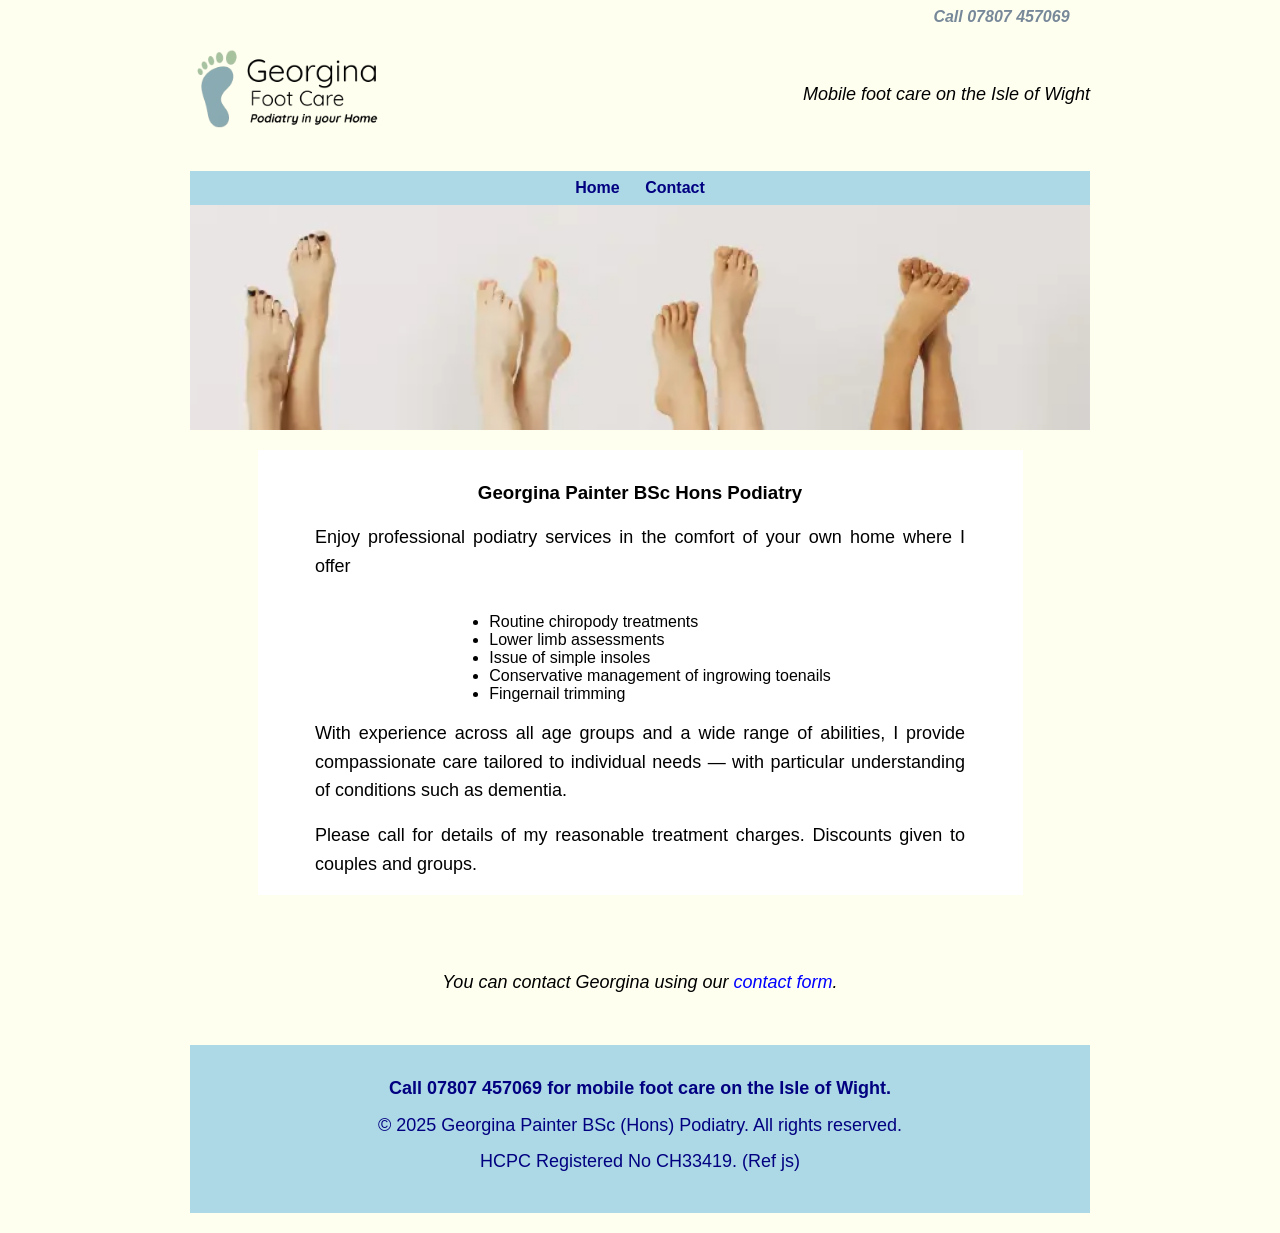
==== index.html @ 0c43548f "removed root /css/ to plain css" ====
<!DOCTYPE html>
<html lang="en" id="top">
<!--Framework Oakwood v4 2026-03-09-->

<head>
    <meta charset="UTF-8">
    <meta name="viewport" content="width=device-width, initial-scale=1.0">
    <meta name="description" content="Georgina Painter BSc (Hons) Podiatry. Contact us for a complete mobile chiropody and podiatry service in the comfort of your own home.">

    <link rel="stylesheet" href="css/_1-settings.css">
    <link rel="stylesheet" href="css/_2-base.css">
    <link rel="stylesheet" href="css/_3-components.css">
    <link rel="stylesheet" href="css/_4-utilities.css">
    <link rel="stylesheet" href="css/_5-custom.css">
    <title>Georgina Foot Care</title>
</head>

<body>

<section class="top-bar">
    <a class="call" href="tel:07807457069" aria-label="Call Georgina Foot Care on 07807 457069">Call 07807 457069
    </a>

</section>


<header>
    <div class="site-header"> 
        <div class="header-left">
            <img src="assets/images/logo.webp" alt="Georgina Foot Care logo" width="200" height="100">
        </div>

        <div class="header-right">
            <p><em>Mobile foot care on the Isle&nbsp;of&nbsp;Wight</em></p>
        </div>
    </div>


    <nav>
        <a href="#home" aria-current="page">Home</a>
        <a href="gfcare-contact.html">Contact</a>
    </nav>

    <section class="hero-container">
        <div class="hero-image">
            <img src="assets/images/hero.webp"
                 alt="Georgina Painter BSc Hons Podiatry"
                 loading="eager"
                 fetchpriority="high"
            >
        </div>
    </section>
</header>

<main>
    <section class="intro-container">
        <article class="intro-item">
            <h3>Georgina Painter BSc Hons Podiatry</h3>
            <p>Enjoy professional podiatry services in the comfort of your own home where I offer</p>
             <ul>
              <li>Routine chiropody treatments</li>
              <li>Lower limb assessments</li>
              <li>Issue of simple insoles</li>
              <li>Conservative management of ingrowing toenails</li>
              <li>Fingernail trimming</li>
            </ul>
            <p>With experience across all age groups and a wide range of abilities, I provide compassionate care tailored to individual needs — with particular understanding of conditions such as dementia.</p>
            <p>Please call for details of my reasonable treatment charges. Discounts given to couples and groups.</p>
    </section>

    <section class="cta-container">
        <article  class="cta-item">
            <p>You can contact Georgina using our <a href="gfcare-contact.html">contact form</a>.</p>
        </article>
    </section>

    </section>

</main>

    <!-- Back to top -->
    <a class="fab fab--bottom-right fab--pill" href="#top" aria-label="Back to top">↑</a>


    <!-- Footer (web component) -->
    <footer role="contentinfo">
       <site-footer></site-footer>
   </footer>

    <!-- Scripts -->
    <script src="js/main.js"></script>

</body>
</html>
---- css/_1-settings.css ----
/*  _1.settings.css
    Oakwood Framework v4.1.0
    Design tokens — colours, fonts, spacing scale. Only file that differs per client.
*/
:root {

    --site-max-width: 900px;

    /* Responsive spacing */
    --space-1: clamp(4px, 0.4vw, 6px); /* tiny */
    --space-2: clamp(8px, 0.6vw, 12px); /* icon */
    --space-3: clamp(12px, 1vw, 16px); /* paragraph */
    --space-4: clamp(16px, 1.6vw, 24px); /* card content item padding */
    --space-5: clamp(24px, 2.5vw, 40px);  /* block */
    --space-6: clamp(40px, 4vw, 64px); /* section */

    /* Semanmtic spacing */
    --spacing-xs:var(--space-1);
    --spacing-sm: var(--space-2);
    --spacing-md: var(--space-3);
    --spacing-lg: var(--space-4);
    --spacing-inline: var(--space-3);
    --spacing-content: var(--space-4);
    --spacing-block: var(--space-5);
    --spacing-section: var(--space-6);


    --border-radius: 6px;           /* Border radius */
    --border-color: #ccc;           /* Border colour for cards, blockquotes, tables */

    --fab-size: 64px;
    --fab-size-sm: 52px;
    --fab-size-lg: 72px;
    --fab-radius: 50%;              /* circular — default */
    --fab-size-wide: calc(var(--fab-size) * 2.5);

    --fab-bg: var(--bg-button);
    --fab-color: var(--text-button);
    --fab-bg-hover: var(--bg-button-hover);
    --fab-color-hover: var(--text-button-hover);

    --fab-shadow: var(--shadow-medium);
    --fab-offset: 24px;



    --font-base: Montserrat, sans-serif;
    --font-brand: Montserrat, sans-serif;

    --font-fluid-small:  clamp(0.875rem, 0.8vw + 0.75rem, 1rem);     /* captions, labels */
    --font-fluid-body:   clamp(1rem, 1vw + 0.75rem, 1.125rem);        /* paragraphs */
    --font-fluid-medium: clamp(1.125rem, 1.5vw + 0.9rem, 1.4rem);     /* intro, subheadings */
    --font-fluid-large:  clamp(1.6rem, 2vw + 1.2rem, 2.2rem);         /* CTA, page titles */

    --shadow-light: 0 0 10px rgba(0,0,0,0.1);
    --shadow-medium: 0 4px 12px rgba(0,0,0,0.15);

    --title-align: center;
    --heading-align: left;
    --th-td-text-align: left;

    --brand-primary: lightblue;   /* Design tokens */
    --brand-accent: blue;

    --text-dark: black;
    --text-medium: lightslategrey;
    --text-light: white;


    --bg-outer: ivory;
    --bg-inner: white;
    --bg-blockquote-table: honeydew;

    --bg-nav-footer: lightblue;
    --text-nav: navy;
    --text-nav-hover: navy;
    --text-footer: navy;

    --bg-button: lightblue;
    --bg-button-hover: dodgerblue;
    --text-button: blue;
    --text-button-hover: white;
    --button-radius: 25px;

    --link-color: blue;
    --link-hover-color: navy;

    --bg-card-normal: white;
    --bg-card-highlight: honeydew;


/* Fonts Remove any not required by site */

@font-face {
    font-display: swap;
    font-family: 'ManufacturingConsent';
    font-style: normal;
    font-weight: 400;
    src: url('/assets/fonts/ManufacturingConsent-Regular.ttf') format('truetype');
}

@font-face {
  font-family: 'Spectral';
  src: url('/assets/fonts/spectral-regular.woff2') format('woff2');
  font-weight: 400;
  font-style: normal;
  font-display: swap;
}
@font-face {
  font-family: 'Spectral';
  src: url('/assets/fonts/spectral-italic.woff2') format('woff2');
  font-weight: 400;
  font-style: italic;
  font-display: swap;
}
@font-face {
  font-family: 'Spectral';
  src: url('/assets/fonts/spectral-light.woff2') format('woff2');
  font-weight: 300;
  font-style: normal;
  font-display: swap;
}
@font-face {
  font-family: 'Spectral';
  src: url('/assets/fonts/spectral-lightitalic.woff2') format('woff2');
  font-weight: 300;
  font-style: italic;
  font-display: swap;
}
@font-face {
  font-family: 'Spectral';
  src: url('/assets/fonts/spectral-bold.woff2') format('woff2');
  font-weight: 700;
  font-style: normal;
  font-display: swap;
}
@font-face {
  font-family: 'Spectral';
  src: url('/assets/fonts/spectral-bolditalic.woff2') format('woff2');
  font-weight: 700;
  font-style: italic;
  font-display: swap;
}
---- css/_2-base.css ----
/*  _1.base.css
    Oakwood Framework v4.0.0
    CSS reset + bare element defaults. No classes. Copy-paste once, never touch.
*/


html, body {
    font-family: var(--font-base);
    margin: 0;
    padding: 0;
    /* overflow-x: hidden;  Prevents horizontal scrolling it masks bugs*/
    background: var(--bg-outer);
    color: var(--text-dark);
    scroll-behavior: smooth;
}

h1, h2 {
    text-align: var(--title-align);
}

h3, h4, h5, h6 {
    text-align: var(--heading-align);
    margin-top: var(--spacing-block);
}

/* Responsive typography */

h1 { font-size: 1.75em; } /* reduced .25em */
h2 { font-size: 1.25em; } /* reduced .25em */
h3 { font-size: 1.17em; } /* default */
h4 { font-size: 1em ;}  /* default */
h5 { font-size: 0.83em; } /* default */
h6 { font-size: 0.67em; } /* default */


p {
    font-size: var(--font-fluid-body);
    line-height: 1.6; /* multiplier of font size */
    margin: 0 auto  var(--spacing-sm); /* top lr bottom */
}

p.medium-text {
    font-size: var(--font-fluid-medium);
}

p.larger-text {
    font-size: var(--font-fluid-large);
}

a {
    color: var(--link-color);
    background-color: transparent;
    text-decoration: none;
    transition: all 0.2s ease;
}

a:hover,
a:focus {
    color: var(--link-hover-color);
    text-decoration: none;
    outline: none;
}

a:focus-visible {
    outline: 2px solid currentColor;
    outline-offset: 2px;
}

/* Spaced list */
/* Vertical list — extra space between items, no underlines on links */
ul.spaced-list {
     /* list-style: none;    remove bullets if you want */
     padding: var(--spacing-lg);
     margin: var(--spacing-lg);
}
ul.spaced-list li {
    font-size: var(--font-fluid-medium);
    margin: 0 0 var(--spacing-lg) 0;     /* bottom spacing between items */
}
ul.spaced-list a {
    text-decoration: none;  /* remove underline */
    font-size: var(--font-fluid-medium);
    /*color: inherit;         /* keep link colour same as surrounding text */
}

ul.spaced-list a:hover {
    color: var(--link-hover-color);
    font-weight:700;

}

/* End Spaced list */


button {
    font-family: inherit;
    background-color: var(--bg-button);
    color: var(--text-button);
    font-size: var(--font-fluid-body);
    padding: var(--spacing-sm) var(--spacing-md);
    cursor: pointer;
    border: none;
    border-radius: var(--button-radius);
    font-weight: 500;
    transition:
        background-color 0.15s ease,
        color 0.15s ease,
        font-weight 0.15s ease;
}

.button--small {
  font-size: var(--font-fluid-small);
  padding: var(--spacing-xs) var(--spacing-sm);
}

.button--large {
  font-size: var(--font-fluid-large);
  padding: var(--spacing-md) var(--spacing-lg);
}


button:hover {
    color: var(--text-button-hover);
    background-color: var(--bg-button-hover);
}
---- css/_3-components.css ----
/*  _3.components.css
    Oakwood Framework v4.1.0
    Reusable UI blocks. Uses tokens from Layer 1, never raw values.
*/


.top-bar {
    padding: var(--spacing-sm) 0 0;  /* Small top padding */
    display: flex;
    justify-content: space-between; /* Horizontal spacing */
    align-items: center;            /* Center items vertically */
    max-width: var(--site-max-width);
    margin: 0 auto;
}

.top-bar .call {
    text-decoration: none;
    font-size: var(--font-fluid-small);
    font-weight: bold;
    font-style: italic;
    color: var(--text-medium);
    margin-left: auto;
    margin-right: var(--spacing-content);
}

.top-bar .call:hover {
    color: var(--link-hover-color);
}

/* Header 1 2 or 3 items one row */

.site-header {
    display: grid;
    grid-template-columns: minmax(0, 1fr) auto minmax(0, 1fr); /* safer than plain 1fr */
    align-items: center;
    max-width: var(--site-max-width);
    width: 100%;
    margin: var(--spacing-content) auto;
    gap: var(--spacing-sm);
    padding: 0 var(--spacing-inline);
}

.site-title {
    font-family: var(--font-brand);
    font-weight: 400;
    font-size: var(--font-fluid-large);
    text-align: center; /* For use outside header */
}

.header-left {
    grid-column: 1;
}

.header-center {
    grid-column: 2;
    text-align: center;
}

.header-right {
    grid-column: 3;
    text-align: right;
}

/* Responsive images */
.header-left img,
.header-center img,
.header-right img {
    max-width: 100%;
    height: auto;
}

nav {
    display: flex;
    flex-wrap: wrap;               /* allow items to wrap to new lines */
    background-color: var(--bg-nav-footer);
    justify-content: center;
    padding: var(--spacing-sm) 0;
    max-width: var(--site-max-width);
    margin: 0 auto;
}

nav a {
    color: var(--text-nav);
    padding: 0 var(--spacing-md);
    text-decoration: none;
    font-weight: bold;
    white-space: nowrap;
}

nav a:hover {
    color: var(--text-nav-hover);
}


.hero-container {
    max-width: var(--site-max-width);
    display: block;
    margin: 0 auto;
}

.hero-image {
    position: relative;
    aspect-ratio: 4 / 1;
    width: 100%;
    display: block;
}

.hero-image img {
    position: absolute;
    top: 0;
    left: 0;
    width: 100%;
    height: 100%;
    display: block;
    object-fit: cover;
}

/* End hero */

/* Intro */

.intro-container {
    max-width: var(--site-max-width);
    margin: 0 auto;
    padding: var(--spacing-content) 0;
}

.intro-heading {
    width: 100%;
    font-style: italic;
    font-size: var(--font-fluid-large);
    text-align: center;
}

.intro-item {
    width: 85%;
    margin: 0 auto;
    display: flex;
    flex-direction: column;
    align-items: center;
    background-color: var(--bg-inner);

}

.intro-item p {
    max-width: 85%;
    margin-bottom: 1rem;
    text-align: justify;
    text-justify: inter-word;
    font-size: var(--font-fluid-body);
}

.intro-item > p:first-child {
    margin-top: var(--spacing-block);
}

.intro-item img {
    display: block;
    margin: 0 auto;
    max-width: 95%;
    padding-top: var(--spacing-sm);
    height: auto;
}

.intro-item blockquote {
    background: var(--bg-blockquote-table);
    padding-top: var(--spacing-sm);
}

/* End intro */

/* ==========================
   Oakwood 4.x Card System
   Uses --bg-card-normal and --bg-card-highlight
   ========================== */

.card-grid {
    --columns: 3;

    display: grid;
    grid-template-columns: repeat(var(--columns), 1fr);
    gap: var(--spacing-block);
    max-width: var(--site-max-width);
    width: 100%;
    margin: var(--spacing-section) auto ;
}

.card {
    background-color: var(--bg-card-normal);
    box-shadow: var(--shadow-light);
    border-radius: var(--border-radius);
    padding: var(--spacing-block);
    display: flex;
    flex-direction: column;
    justify-content: flex-start;
    align-items: stretch;
}

/* Card image spacing for text cards */
.card img {
    width: 100%;
    display: block;
    aspect-ratio: 4 / 3;
    object-fit: cover;
    margin-bottom: 1rem;
}

/* example html <article class="card card--highlight card--clickable"> */

.card--highlight {
    background-color: var(--bg-card-highlight);
}

.card--clickable {
    cursor: pointer;
    transition: transform 0.2s ease;
}

.card--clickable:hover {
    transform: translateY(-4px);
}

.card--bordered {
    border: 1px solid var(--border-color);
}

.card--image-only {
    padding: 0;
}

.card--image-only img {
    margin: 0;
    width: 100%;
    height: 100%;
    object-fit: cover;
    border-radius: var(--border-radius);
}

.card h3 {
    margin: 0 0 0.5rem 0;
}

.card p {
    margin-bottom: 1rem;
}

/* End Card container */

/* Content */

.content-container {
    max-width: var(--site-max-width);
    margin: 0 auto;
    display: flex;
    flex-direction: column;
    padding-inline: var(--spacing-inline);
    padding-block: var(--spacing-block);
    align-items: stretch;
}

.content-item {
    width: 100%;
    padding: var(--spacing-content);
    background-color: var(--bg-inner);
    box-shadow: var(--shadow-light);
    margin: var(--spacing-section) auto var(--spacing-block);
}

.content-item p {
    max-width: 65ch;
    margin-left: auto;
    margin-right: auto;
}

.content-item > p:first-child {
    margin-top: var(--spacing-block);
}

.content-item figure {
    margin: var(--spacing-section) 0 var(--spacing-block);
    box-shadow: none;
    background: none;
}

.content-item img {
    display: block;
    max-width: 100%;
    max-height: 90vh;
    width: auto;
    height: auto;
    margin: 0 auto 1.5rem;
    border-radius: var(--border-radius);
    box-shadow: var(--shadow-light);
    object-fit: contain;
}

.content-item figcaption {
    max-width: 700px;
    margin: 0 auto;
    font-size: var(--font-fluid-body);
    font-style: italic;
    text-align: center;
}

.content-item.narrow figure {
    max-width: 50%;
    margin: var(--spacing-section) auto var(--spacing-block);
}

.content-item.side-by-side {
    display: grid;
    grid-template-columns: repeat(2, 1fr);
    gap: var(--spacing-block);
    align-items: stretch;
    margin: var(--spacing-section) auto var(--spacing-block);
}

.content-item.side-by-side figure {
    display: grid;
    grid-template-rows: 1fr auto;
    height: 100%;
    margin: 1.5em 0 0;
}

.content-item.side-by-side img {
    display: block;
    width: 100%;
    height: auto;
    max-height: 80vh;
    object-fit: contain;
    margin: 0;
}

.content-item.side-by-side figcaption {
    margin-top: 0.75rem;
    margin-bottom: 1.75rem;
    text-align: center;
    align-self: end;
}

.content-item ul {
    max-width: 65ch;
    margin: 1rem auto;
    font-size: var(--font-fluid-body);
    line-height: 1.6;
}

.content-item li {
    margin-left: 1.2rem;
    margin-bottom: 0.6rem;
}

.content-item blockquote {
    width: 95%;
    max-width: 600px;
    background: var(--bg-blockquote-table);
    border-left: 4px solid var(--border-color);
    padding: 0.5em 1em;
    margin: 1em auto;
    font-size: var(--font-fluid-body);
    font-style: italic;
}

.content-item .table-wrapper {
    overflow-x: auto;
}

.content-item table {
    width: 95%;
    max-width: 600px;
    margin: 1em auto;
    border-left: 4px solid var(--border-color);
    background-color: var(--bg-blockquote-table);
    border-collapse: collapse;
    font-size: var(--font-fluid-body);
}

.content-item table th,
.content-item table td {
    border: 1px solid var(--text-dark);
    padding: 0.5em 1em;
    text-align: var(--th-td-text-align);
}

.content-item table th.small-head {
    font-size: 0.85rem;
    font-weight: bold;
}

/* End content */

/* Call to action */

.cta-container {
    max-width: var(--site-max-width);
    margin: 0 auto;
    padding: var(--spacing-content) 0;
}

.cta-item {
    width: 100%;
    margin: 0 auto;
    font-style: italic;
    font-size: var(--font-fluid-large);
    text-align: center;
    padding-top: var(--spacing-block);
}

/* End call to action */

/* Single contact column */

.container-contact {
    max-width: var(--site-max-width);
    margin: 0 auto;
    background-color: var(--bg-inner);
    box-shadow: var(--shadow-light);
}

.item-contact {
    max-width: 75%;
    margin: var(--spacing-content) auto;
    padding-block: var(--spacing-content);
    background-color: var(--bg-inner);
}

input[type="text"], input[type="email"], input[type="tel"], textarea {
    width: 95%;
    padding: var(--spacing-sm);
    margin: var(--spacing-sm) 0;
    border: 1px solid var(--border-color);
    background-color: var(--bg-blockquote-table);
}

label, textarea {
    display: block;
}

#email {
    max-width: 600px;
}

#phone {
    max-width: 200px;
}

#callback {
    max-width: 300px;
}

button[type="submit"] {
    padding: 0.6rem 2rem;
    margin-top: 2em;
}

label.required:after {
    content: " *";
    color: red;
}

.red-asterisk::before {
    content: "* ";
    color: red;
}

.cf-turnstile {
    overflow: hidden;
    display: block;
}

/* End Single contact column */

/* Floating button */

.fab {
    position: fixed;
    display: inline-flex;
    align-items: center;
    justify-content: center;
    width: var(--fab-size);
    height: var(--fab-size);
    font-size: calc(var(--fab-size) * 0.75);
    padding-bottom: 0.15em;  /* optical correction for ↑ character */
    line-height: 1;
    font-weight: 700;
    color: var(--fab-color);
    background-color: var(--fab-bg);
    border-radius: var(--fab-radius);
    text-decoration: none;
    box-shadow: var(--fab-shadow);
    cursor: pointer;
    z-index: 1000;
    opacity: 0;
    pointer-events: none;
    transition:
        transform 0.2s ease,
        opacity 0.2s ease,
        background-color 0.2s ease,
        color 0.2s ease,
        box-shadow 0.2s ease;
}


.fab--visible {
    opacity: 0.92;
    pointer-events: auto;
}


.fab:hover,
.fab:focus-visible {
    opacity: 1;
    transform: translateY(-4px);
    background-color: var(--fab-bg-hover);
    color: var(--fab-color-hover);
}

/* Focus accessibility */
.fab:focus-visible {
    outline: 3px solid var(--brand-accent);
    outline-offset: 4px;
}

/* Position utility */

.fab--bottom-right {
    bottom: var(--fab-offset);
    right: var(--fab-offset);
}

.fab--bottom-left {
    bottom: var(--fab-offset);
    left: var(--fab-offset);
}

/* Size variants */

.fab--sm {
    width: var(--fab-size-sm);
    height: var(--fab-size-sm);
    font-size: 1.8rem;
}

.fab--lg {
    width: var(--fab-size-lg);
    height: var(--fab-size-lg);
    font-size: 2.6rem;
}

/* Shape variants */

.fab--pill { border-radius: var(--button-radius); }
.fab--sqr    { border-radius: var(--border-radius); }
.fab--rect {
    border-radius: var(--border-radius);
    width: var(--fab-size-wide);
}

/* End of floating button */

/* Footer */

site-footer {
    display: flex;
    flex-direction: column;
    background-color: var(--bg-nav-footer);
    align-items: center;
    gap: var(--spacing-content);
    padding: var(--spacing-sm) 0;
    max-width: var(--site-max-width);
    margin: var(--spacing-content) auto;
}

site-footer .item-footer {
    width: 100%;
    color: var(--text-footer);
    text-align: center;
    padding: var(--spacing-content) 0;
}

/* End footer */


/* Media queries */

@media (max-width: 1024px) {
    .card-grid {
        grid-template-columns: repeat(min(var(--columns), 2), 1fr);
    }
}

@media (max-width: 768px) {

    .top-bar .call {
        font-size: clamp(0.9rem, 0.8vw + 0.8rem, 1rem);
    }

    .site-header {
        display: grid;
        grid-template-columns: 1fr;
        text-align: center;
        gap: 5px;
    }

    .header-left {
        grid-column: 1;
    }

    .header-center {
        grid-column: 1;
        margin-top: var(--spacing-sm);
    }

    .header-right {
        display: none;
    }

    .card-grid {
        grid-template-columns: 1fr;
    }

    .content-item.side-by-side {
        grid-template-columns: 1fr;
        justify-items: center;
    }

    .content-item.side-by-side figure {
        width: 100%;
        max-width: 500px;
    }

    .content-item.side-by-side figure:first-child {
        margin-top: var(--spacing-sm);
    }

    .content-item.side-by-side img {
        height: auto;
    }

    .intro-title {
      /* font-size: 0.7em; */
    }

    .intro-icon {
        display: block;
        padding: var(--spacing-content);
    }

    .cf-turnstile {
        width: 200px;
    }
}

/* End media queries */
---- css/_4-utilities.css ----
/*  _4.utilities.css
    Oakwood Framework v4.0.0
    Single-purpose helpers. Always win the cascade — important is fine here.
    eg: .mt-4 .hidden .text-center .sr-only
*/
---- css/_5-custom.css ----
/* gfcare 2-column header — no center item */
.site-header {
    grid-template-columns: auto 1fr;
}
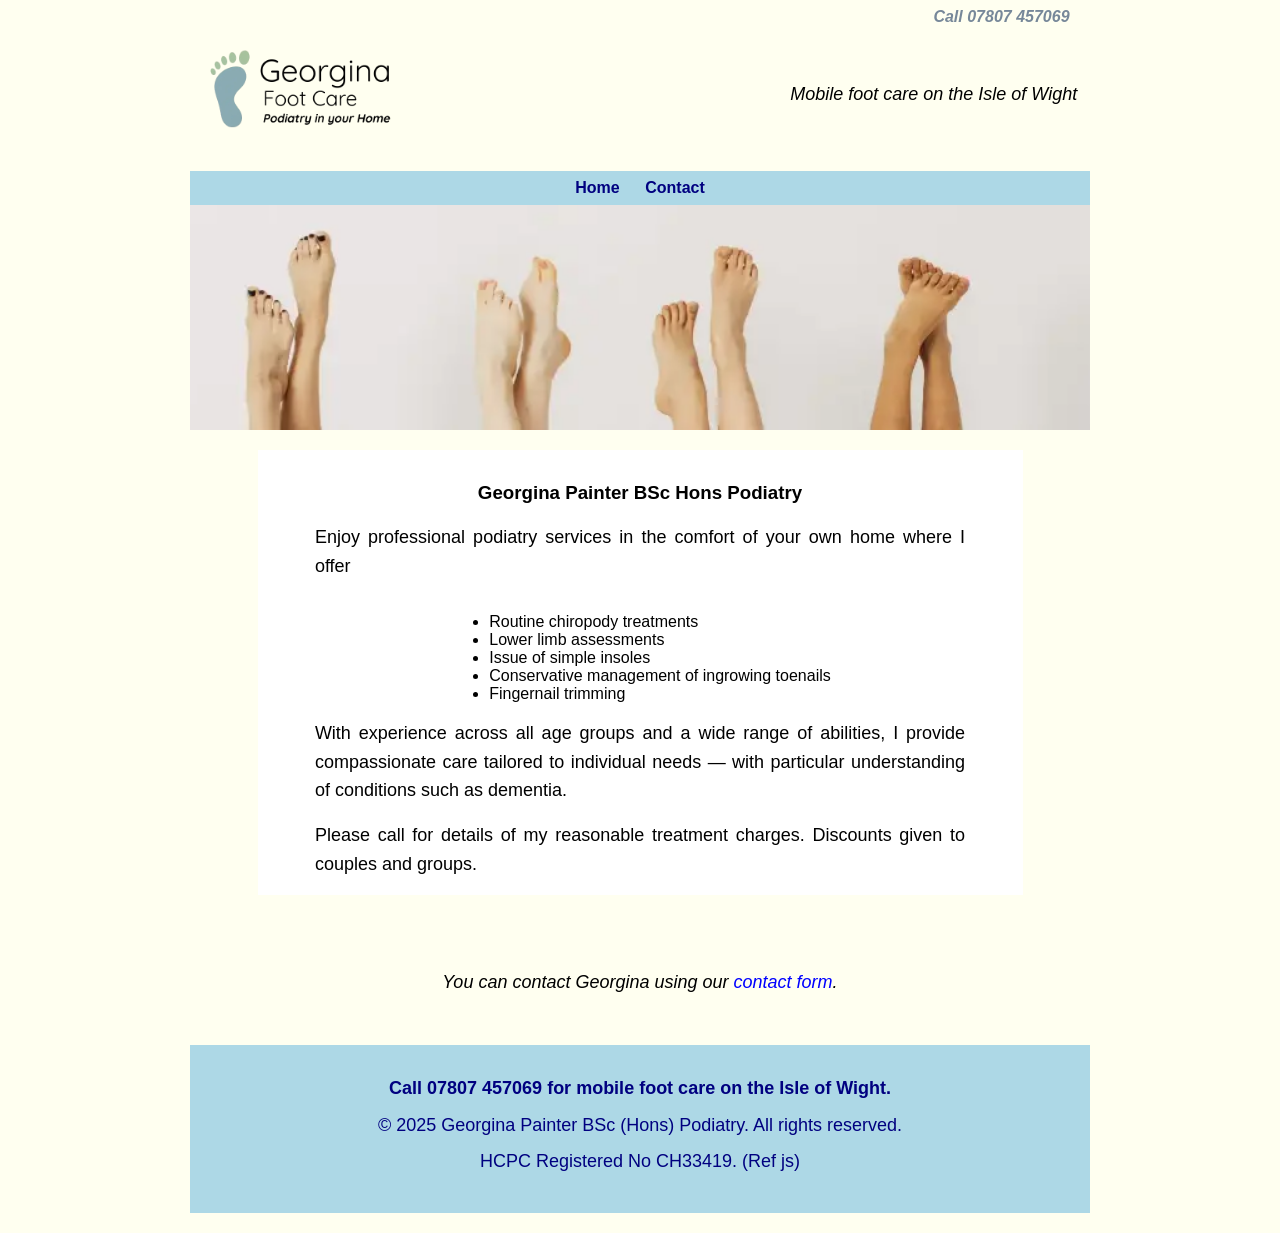
==== commit 56f2eaef: "update" ====
--- a/index.html
+++ b/index.html
@@ -1,94 +1,87 @@
 <!DOCTYPE html>
 <html lang="en" id="top">
 <!--Framework Oakwood v4 2026-03-09-->
-
 <head>
     <meta charset="UTF-8">
     <meta name="viewport" content="width=device-width, initial-scale=1.0">
     <meta name="description" content="Georgina Painter BSc (Hons) Podiatry. Contact us for a complete mobile chiropody and podiatry service in the comfort of your own home.">
-
-    <link rel="stylesheet" href="css/_1-settings.css">
-    <link rel="stylesheet" href="css/_2-base.css">
-    <link rel="stylesheet" href="css/_3-components.css">
-    <link rel="stylesheet" href="css/_4-utilities.css">
-    <link rel="stylesheet" href="css/_5-custom.css">
     <title>Georgina Foot Care</title>
+    <link rel="stylesheet" href="css/1-settings.css">
+    <link rel="stylesheet" href="css/2-base.css">
+    <link rel="stylesheet" href="css/3-components.css">
+    <link rel="stylesheet" href="css/4-utilities.css">
+    <link rel="stylesheet" href="css/5-custom.css">
 </head>
 
 <body>
 
-<section class="top-bar">
-    <a class="call" href="tel:07807457069" aria-label="Call Georgina Foot Care on 07807 457069">Call 07807 457069
-    </a>
+    <!-- Top bar -->
+    <div class="top-bar">
+        <a class="call" href="tel:07807457069" aria-label="Call Georgina Foot Care on 07807 457069">Call 07807 457069</a>
+    </div>
 
-</section>
-
-
-<header>
-    <div class="site-header"> 
+    <!-- Header -->
+    <header class="site-header">
         <div class="header-left">
             <img src="assets/images/logo.webp" alt="Georgina Foot Care logo" width="200" height="100">
         </div>
-
         <div class="header-right">
             <p><em>Mobile foot care on the Isle&nbsp;of&nbsp;Wight</em></p>
         </div>
-    </div>
+    </header>
 
-
+    <!-- Navigation -->
     <nav>
-        <a href="#home" aria-current="page">Home</a>
-        <a href="gfcare-contact.html">Contact</a>
+        <a href="index.html" aria-current="page">Home</a>
+        <a href="gfoot-contact.html">Contact</a>
     </nav>
 
-    <section class="hero-container">
+    <!-- Hero image -->
+    <div class="hero-container">
         <div class="hero-image">
             <img src="assets/images/hero.webp"
                  alt="Georgina Painter BSc Hons Podiatry"
                  loading="eager"
-                 fetchpriority="high"
-            >
+                 fetchpriority="high">
         </div>
-    </section>
-</header>
+    </div>
 
-<main>
-    <section class="intro-container">
-        <article class="intro-item">
-            <h3>Georgina Painter BSc Hons Podiatry</h3>
-            <p>Enjoy professional podiatry services in the comfort of your own home where I offer</p>
-             <ul>
-              <li>Routine chiropody treatments</li>
-              <li>Lower limb assessments</li>
-              <li>Issue of simple insoles</li>
-              <li>Conservative management of ingrowing toenails</li>
-              <li>Fingernail trimming</li>
-            </ul>
-            <p>With experience across all age groups and a wide range of abilities, I provide compassionate care tailored to individual needs — with particular understanding of conditions such as dementia.</p>
-            <p>Please call for details of my reasonable treatment charges. Discounts given to couples and groups.</p>
-    </section>
+    <main>
 
-    <section class="cta-container">
-        <article  class="cta-item">
-            <p>You can contact Georgina using our <a href="gfcare-contact.html">contact form</a>.</p>
-        </article>
-    </section>
+        <!-- Intro -->
+        <section class="intro-container">
+            <div class="intro-item">
+                <h3>Georgina Painter BSc Hons Podiatry</h3>
+                <p>Enjoy professional podiatry services in the comfort of your own home where I offer</p>
+                <ul>
+                    <li>Routine chiropody treatments</li>
+                    <li>Lower limb assessments</li>
+                    <li>Issue of simple insoles</li>
+                    <li>Conservative management of ingrowing toenails</li>
+                    <li>Fingernail trimming</li>
+                </ul>
+                <p>With experience across all age groups and a wide range of abilities, I provide compassionate care tailored to individual needs — with particular understanding of conditions such as dementia.</p>
+                <p>Please call for details of my reasonable treatment charges. Discounts given to couples and groups.</p>
+            </div>
+        </section>
 
-    </section>
+        <!-- Call to action -->
+        <section class="cta-container">
+            <div class="cta-item">
+                <p>You can contact Georgina using our <a href="gfoot-contact.html">contact form</a>.</p>
+            </div>
+        </section>
 
-</main>
+    </main>
 
-    <!-- Back to top -->
+    <!-- FAB back to top -->
     <a class="fab fab--bottom-right fab--pill" href="#top" aria-label="Back to top">↑</a>
 
-
     <!-- Footer (web component) -->
-    <footer role="contentinfo">
-       <site-footer></site-footer>
-   </footer>
+    <site-footer></site-footer>
 
     <!-- Scripts -->
-    <script src="js/main.js"></script>
+    <script src="js/gfoot-main.js"></script>
 
 </body>
 </html>
--- a/css/1-settings.css
+++ b/css/1-settings.css
@@ -0,0 +1,93 @@
+/*  1-settings.css
+    Oakwood Framework v4.1.0
+    Design tokens — colours, fonts, spacing scale. Only file that differs per client.
+*/
+:root {
+
+    --site-max-width: 900px;
+
+    /* Responsive spacing */
+    --space-1: clamp(4px, 0.4vw, 6px); /* tiny */
+    --space-2: clamp(8px, 0.6vw, 12px); /* icon */
+    --space-3: clamp(12px, 1vw, 16px); /* paragraph */
+    --space-4: clamp(16px, 1.6vw, 24px); /* card content item padding */
+    --space-5: clamp(24px, 2.5vw, 40px);  /* block */
+    --space-6: clamp(40px, 4vw, 64px); /* section */
+
+    /* Semanmtic spacing */
+    --spacing-xs:var(--space-1);
+    --spacing-sm: var(--space-2);
+    --spacing-md: var(--space-3);
+    --spacing-lg: var(--space-4);
+    --spacing-inline: var(--space-3);
+    --spacing-content: var(--space-4);
+    --spacing-block: var(--space-5);
+    --spacing-section: var(--space-6);
+
+
+    --border-radius: 6px;           /* Border radius */
+    --border-color: #ccc;           /* Border colour for cards, blockquotes, tables */
+
+    --fab-size: 64px;
+    --fab-size-sm: 52px;
+    --fab-size-lg: 72px;
+    --fab-radius: 50%;              /* circular — default */
+    --fab-size-wide: calc(var(--fab-size) * 2.5);
+
+    --fab-bg: var(--bg-button);
+    --fab-color: var(--text-button);
+    --fab-bg-hover: var(--bg-button-hover);
+    --fab-color-hover: var(--text-button-hover);
+
+    --fab-shadow: var(--shadow-medium);
+    --fab-offset: var(--spacing-block);
+
+
+
+    --font-base: Montserrat, sans-serif;
+    --font-brand: Montserrat, sans-serif;
+
+    --font-fluid-small:  clamp(0.875rem, 0.8vw + 0.75rem, 1rem);     /* captions, labels */
+    --font-fluid-body:   clamp(1rem, 1vw + 0.75rem, 1.125rem);        /* paragraphs */
+    --font-fluid-medium: clamp(1.125rem, 1.5vw + 0.9rem, 1.4rem);     /* intro, subheadings */
+    --font-fluid-large:  clamp(1.6rem, 2vw + 1.2rem, 2.2rem);         /* CTA, page titles */
+
+    --shadow-light: 0 0 10px rgba(0,0,0,0.1);
+    --shadow-medium: 0 4px 12px rgba(0,0,0,0.15);
+
+    --title-align: center;
+    --heading-align: left;
+    --th-td-text-align: left;
+
+    --brand-primary: lightblue;   /* Design tokens */
+    --brand-accent: blue;
+
+    --text-dark: black;
+    --text-medium: lightslategrey;
+    --text-light: white;
+
+
+    --bg-outer: ivory;
+    --bg-inner: white;
+    --bg-blockquote-table: honeydew;
+
+    --bg-nav-footer: lightblue;
+    --text-nav: navy;
+    --text-nav-hover: navy;
+    --text-footer: navy;
+
+    --bg-button: lightblue;
+    --bg-button-hover: dodgerblue;
+    --text-button: blue;
+    --text-button-hover: white;
+    --button-radius: 25px;
+
+    --link-color: blue;
+    --link-hover-color: navy;
+
+    --bg-card-normal: white;
+    --bg-card-highlight: honeydew;
+
+}
+
+/* Fonts Remove any not required by site */
--- a/css/2-base.css
+++ b/css/2-base.css
@@ -0,0 +1,130 @@
+/*  2-base.css
+    Oakwood Framework v4.0.0
+    CSS reset + bare element defaults. No classes. Copy-paste once, never touch.
+*/
+
+
+*, *::before, *::after {
+    box-sizing: border-box; /* Include padding inside elements */
+}
+
+html, body {
+    font-family: var(--font-base);
+    margin: 0;
+    padding: 0;
+    max-width: 100%;
+    overflow-x: hidden; /* Catch sneaky elements */
+    background: var(--bg-outer);
+    color: var(--text-dark);
+    scroll-behavior: smooth;
+}
+
+h1, h2 {
+    text-align: var(--title-align);
+}
+
+h3, h4, h5, h6 {
+    text-align: var(--heading-align);
+    margin-top: var(--spacing-block);
+}
+
+/* Responsive typography */
+
+h1 { font-size: 1.75em; } /* reduced .25em */
+h2 { font-size: 1.25em; } /* reduced .25em */
+h3 { font-size: 1.17em; } /* default */
+h4 { font-size: 1em ;}  /* default */
+h5 { font-size: 0.83em; } /* default */
+h6 { font-size: 0.67em; } /* default */
+
+
+p {
+    font-size: var(--font-fluid-body);
+    line-height: 1.6; /* multiplier of font size */
+    margin: 0 auto  var(--spacing-sm); /* top lr bottom */
+}
+
+p.medium-text {
+    font-size: var(--font-fluid-medium);
+}
+
+p.larger-text {
+    font-size: var(--font-fluid-large);
+}
+
+a {
+    color: var(--link-color);
+    background-color: transparent;
+    text-decoration: none;
+    transition: all 0.2s ease;
+}
+
+a:hover,
+a:focus {
+    color: var(--link-hover-color);
+    text-decoration: none;
+    outline: none;
+}
+
+a:focus-visible {
+    outline: 2px solid currentColor;
+    outline-offset: 2px;
+}
+
+/* Spaced list */
+/* Vertical list — extra space between items, no underlines on links */
+ul.spaced-list {
+     /* list-style: none;    remove bullets if you want */
+     padding: var(--spacing-lg);
+     margin: var(--spacing-lg);
+}
+ul.spaced-list li {
+    font-size: var(--font-fluid-medium);
+    margin: 0 0 var(--spacing-lg) 0;     /* bottom spacing between items */
+}
+ul.spaced-list a {
+    text-decoration: none;  /* remove underline */
+    font-size: var(--font-fluid-medium);
+    /*color: inherit;         /* keep link colour same as surrounding text */
+}
+
+ul.spaced-list a:hover {
+    color: var(--link-hover-color);
+    font-weight:700;
+
+}
+
+/* End Spaced list */
+
+
+button {
+    font-family: inherit;
+    background-color: var(--bg-button);
+    color: var(--text-button);
+    font-size: var(--font-fluid-body);
+    padding: var(--spacing-sm) var(--spacing-md);
+    cursor: pointer;
+    border: none;
+    border-radius: var(--button-radius);
+    font-weight: 500;
+    transition:
+        background-color 0.15s ease,
+        color 0.15s ease,
+        font-weight 0.15s ease;
+}
+
+.button--small {
+  font-size: var(--font-fluid-small);
+  padding: var(--spacing-xs) var(--spacing-sm);
+}
+
+.button--large {
+  font-size: var(--font-fluid-large);
+  padding: var(--spacing-md) var(--spacing-lg);
+}
+
+
+button:hover {
+    color: var(--text-button-hover);
+    background-color: var(--bg-button-hover);
+}
--- a/css/3-components.css
+++ b/css/3-components.css
@@ -0,0 +1,654 @@
+/*  3-components.css
+    Oakwood Framework v4.1.0
+    Reusable UI blocks. Uses tokens from Layer 1, never raw values.
+*/
+
+
+.top-bar {
+    padding: var(--spacing-sm) 0 0;  /* Small top padding */
+    display: flex;
+    justify-content: space-between; /* Horizontal spacing */
+    align-items: center;            /* Center items vertically */
+    max-width: var(--site-max-width);
+    margin: 0 auto;
+}
+
+.top-bar .call {
+    text-decoration: none;
+    font-size: var(--font-fluid-small);
+    font-weight: bold;
+    font-style: italic;
+    color: var(--text-medium);
+    margin-left: auto;
+    margin-right: var(--spacing-content);
+}
+
+.top-bar .call:hover {
+    color: var(--link-hover-color);
+}
+
+/* Header 1 2 or 3 items one row */
+
+.site-header {
+    display: grid;
+    grid-template-columns: minmax(0, 1fr) auto minmax(0, 1fr); /* safer than plain 1fr */
+    align-items: center;
+    max-width: var(--site-max-width);
+    width: 100%;
+    margin: var(--spacing-content) auto;
+    gap: var(--spacing-sm);
+    padding: 0 var(--spacing-inline);
+}
+
+.site-title {
+    font-family: var(--font-brand);
+    font-weight: 400;
+    font-size: var(--font-fluid-large);
+    text-align: center; /* For use outside header */
+}
+
+.header-left {
+    grid-column: 1;
+}
+
+.header-center {
+    grid-column: 2;
+    text-align: center;
+}
+
+.header-right {
+    grid-column: 3;
+    text-align: right;
+}
+
+/* Responsive images */
+.header-left img,
+.header-center img,
+.header-right img {
+    max-width: 100%;
+    height: auto;
+}
+
+nav {
+    display: flex;
+    flex-wrap: wrap;               /* allow items to wrap to new lines */
+    background-color: var(--bg-nav-footer);
+    justify-content: center;
+    padding: var(--spacing-sm) 0;
+    max-width: var(--site-max-width);
+    margin: 0 auto;
+}
+
+nav a {
+    color: var(--text-nav);
+    padding: 0 var(--spacing-md);
+    text-decoration: none;
+    font-weight: bold;
+    white-space: nowrap;
+}
+
+nav a:hover {
+    color: var(--text-nav-hover);
+}
+
+
+.hero-container {
+    max-width: var(--site-max-width);
+    display: block;
+    margin: 0 auto;
+}
+
+.hero-image {
+    position: relative;
+    aspect-ratio: 4 / 1;
+    width: 100%;
+    display: block;
+}
+
+.hero-image img {
+    position: absolute;
+    top: 0;
+    left: 0;
+    width: 100%;
+    height: 100%;
+    display: block;
+    object-fit: cover;
+}
+
+/* End hero */
+
+/* Intro */
+
+.intro-container {
+    max-width: var(--site-max-width);
+    margin: 0 auto;
+    padding: var(--spacing-content) 0;
+}
+
+.intro-heading {
+    width: 100%;
+    font-style: italic;
+    font-size: var(--font-fluid-large);
+    text-align: center;
+}
+
+.intro-item {
+    width: 85%;
+    margin: 0 auto;
+    display: flex;
+    flex-direction: column;
+    align-items: center;
+    background-color: var(--bg-inner);
+
+}
+
+.intro-item p {
+    max-width: 85%;
+    margin-bottom: 1rem;
+    text-align: justify;
+    text-justify: inter-word;
+    font-size: var(--font-fluid-body);
+}
+
+.intro-item > p:first-child {
+    margin-top: var(--spacing-block);
+}
+
+.intro-item img {
+    display: block;
+    margin: 0 auto;
+    max-width: 95%;
+    padding-top: var(--spacing-sm);
+    height: auto;
+}
+
+.intro-item blockquote {
+    background: var(--bg-blockquote-table);
+    padding-top: var(--spacing-sm);
+}
+
+/* End intro */
+
+/* ==========================
+   Oakwood 4.x Card System
+   Uses --bg-card-normal and --bg-card-highlight
+   ========================== */
+
+.card-grid {
+    --columns: 3;
+
+    display: grid;
+    grid-template-columns: repeat(var(--columns), 1fr);
+    gap: var(--spacing-block);
+    max-width: var(--site-max-width);
+    width: 100%;
+    margin: var(--spacing-section) auto ;
+}
+
+.card {
+    background-color: var(--bg-card-normal);
+    box-shadow: var(--shadow-light);
+    border-radius: var(--border-radius);
+    padding: var(--spacing-block);
+    display: flex;
+    flex-direction: column;
+    justify-content: flex-start;
+    align-items: stretch;
+}
+
+/* Card image spacing for text cards */
+.card img {
+    width: 100%;
+    display: block;
+    aspect-ratio: 4 / 3;
+    object-fit: cover;
+    margin-bottom: 1rem;
+}
+
+/* example html <article class="card card--highlight card--clickable"> */
+
+.card--highlight {
+    background-color: var(--bg-card-highlight);
+}
+
+.card--clickable {
+    cursor: pointer;
+    transition: transform 0.2s ease;
+}
+
+.card--clickable:hover {
+    transform: translateY(-4px);
+}
+
+.card--bordered {
+    border: 1px solid var(--border-color);
+}
+
+.card--image-only {
+    padding: 0;
+}
+
+.card--image-only img {
+    margin: 0;
+    width: 100%;
+    height: 100%;
+    object-fit: cover;
+    border-radius: var(--border-radius);
+}
+
+.card h3 {
+    margin: 0 0 0.5rem 0;
+}
+
+.card p {
+    margin-bottom: 1rem;
+}
+
+/* End Card container */
+
+/* Content */
+
+.content-container {
+    max-width: var(--site-max-width);
+    margin: 0 auto;
+    display: flex;
+    flex-direction: column;
+    padding-inline: var(--spacing-inline);
+    padding-block: var(--spacing-block);
+    align-items: stretch;
+}
+
+.content-item {
+    width: 100%;
+    padding: var(--spacing-content);
+    background-color: var(--bg-inner);
+    box-shadow: var(--shadow-light);
+    margin: var(--spacing-section) auto var(--spacing-block);
+}
+
+.content-item p {
+    max-width: 65ch;
+    margin-left: auto;
+    margin-right: auto;
+}
+
+.content-item > p:first-child {
+    margin-top: var(--spacing-block);
+}
+
+.content-item figure {
+    margin: var(--spacing-section) 0 var(--spacing-block);
+    box-shadow: none;
+    background: none;
+}
+
+.content-item img {
+    display: block;
+    max-width: 100%;
+    max-height: 90vh;
+    width: auto;
+    height: auto;
+    margin: 0 auto 1.5rem;
+    border-radius: var(--border-radius);
+    box-shadow: var(--shadow-light);
+    object-fit: contain;
+}
+
+.content-item figcaption {
+    max-width: 700px;
+    margin: 0 auto;
+    font-size: var(--font-fluid-body);
+    font-style: italic;
+    text-align: center;
+}
+
+.content-item.narrow figure {
+    max-width: 50%;
+    margin: var(--spacing-section) auto var(--spacing-block);
+}
+
+.content-item.side-by-side {
+    display: grid;
+    grid-template-columns: repeat(2, 1fr);
+    gap: var(--spacing-block);
+    align-items: stretch;
+    margin: var(--spacing-section) auto var(--spacing-block);
+}
+
+.content-item.side-by-side figure {
+    display: grid;
+    grid-template-rows: 1fr auto;
+    height: 100%;
+    margin: 1.5em 0 0;
+}
+
+.content-item.side-by-side img {
+    display: block;
+    width: 100%;
+    height: auto;
+    max-height: 80vh;
+    object-fit: contain;
+    margin: 0;
+}
+
+.content-item.side-by-side figcaption {
+    margin-top: 0.75rem;
+    margin-bottom: 1.75rem;
+    text-align: center;
+    align-self: end;
+}
+
+.content-item ul {
+    max-width: 65ch;
+    margin: 1rem auto;
+    font-size: var(--font-fluid-body);
+    line-height: 1.6;
+}
+
+.content-item li {
+    margin-left: 1.2rem;
+    margin-bottom: 0.6rem;
+}
+
+.content-item blockquote {
+    width: 95%;
+    max-width: 600px;
+    background: var(--bg-blockquote-table);
+    border-left: 4px solid var(--border-color);
+    padding: 0.5em 1em;
+    margin: 1em auto;
+    font-size: var(--font-fluid-body);
+    font-style: italic;
+}
+
+.content-item .table-wrapper {
+    overflow-x: auto;
+}
+
+.content-item table {
+    width: 95%;
+    max-width: 600px;
+    margin: 1em auto;
+    border-left: 4px solid var(--border-color);
+    background-color: var(--bg-blockquote-table);
+    border-collapse: collapse;
+    font-size: var(--font-fluid-body);
+}
+
+.content-item table th,
+.content-item table td {
+    border: 1px solid var(--text-dark);
+    padding: 0.5em 1em;
+    text-align: var(--th-td-text-align);
+}
+
+.content-item table th.small-head {
+    font-size: 0.85rem;
+    font-weight: bold;
+}
+
+/* End content */
+
+/* Call to action */
+
+.cta-container {
+    max-width: var(--site-max-width);
+    margin: 0 auto;
+    padding: var(--spacing-content) 0;
+}
+
+.cta-item {
+    width: 100%;
+    margin: 0 auto;
+    font-style: italic;
+    font-size: var(--font-fluid-large);
+    text-align: center;
+    padding-top: var(--spacing-block);
+}
+
+/* End call to action */
+
+/* Single contact column */
+
+.container-contact {
+    max-width: var(--site-max-width);
+    margin: 0 auto;
+    background-color: var(--bg-inner);
+    box-shadow: var(--shadow-light);
+}
+
+.item-contact {
+    max-width: 75%;
+    margin: var(--spacing-content) auto;
+    padding-block: var(--spacing-content);
+    background-color: var(--bg-inner);
+}
+
+input[type="text"], input[type="email"], input[type="tel"], textarea {
+    width: 95%;
+    padding: var(--spacing-sm);
+    margin: var(--spacing-sm) 0;
+    border: 1px solid var(--border-color);
+    background-color: var(--bg-blockquote-table);
+}
+
+label, textarea {
+    display: block;
+}
+
+#email {
+    max-width: 600px;
+}
+
+#phone {
+    max-width: 200px;
+}
+
+#callback {
+    max-width: 300px;
+}
+
+button[type="submit"] {
+    padding: 0.6rem 2rem;
+    margin-top: 2em;
+}
+
+label.required:after {
+    content: " *";
+    color: red;
+}
+
+.red-asterisk::before {
+    content: "* ";
+    color: red;
+}
+
+.cf-turnstile {
+    overflow: hidden;
+    display: block;
+}
+
+/* End Single contact column */
+
+/* Floating button */
+
+.fab {
+    position: fixed;
+    display: inline-flex;
+    align-items: center;
+    justify-content: center;
+    width: var(--fab-size);
+    height: var(--fab-size);
+    font-size: calc(var(--fab-size) * 0.75);
+    padding-bottom: 0.15em;  /* optical correction for ↑ character */
+    line-height: 1;
+    font-weight: 700;
+    color: var(--fab-color);
+    background-color: var(--fab-bg);
+    border-radius: var(--fab-radius);
+    text-decoration: none;
+    box-shadow: var(--fab-shadow);
+    cursor: pointer;
+    z-index: 1000;
+    opacity: 0;
+    pointer-events: none;
+    transition:
+        transform 0.2s ease,
+        opacity 0.2s ease,
+        background-color 0.2s ease,
+        color 0.2s ease,
+        box-shadow 0.2s ease;
+}
+
+
+.fab--visible {
+    opacity: 0.92;
+    pointer-events: auto;
+}
+
+
+.fab:hover,
+.fab:focus-visible {
+    opacity: 1;
+    transform: translateY(-4px);
+    background-color: var(--fab-bg-hover);
+    color: var(--fab-color-hover);
+}
+
+/* Focus accessibility */
+.fab:focus-visible {
+    outline: 3px solid var(--brand-accent);
+    outline-offset: 4px;
+}
+
+/* Position utility */
+
+.fab--bottom-right {
+    bottom: var(--fab-offset);
+    right: var(--fab-offset);
+}
+
+.fab--bottom-left {
+    bottom: var(--fab-offset);
+    left: var(--fab-offset);
+}
+
+/* Size variants */
+
+.fab--sm {
+    width: var(--fab-size-sm);
+    height: var(--fab-size-sm);
+    font-size: calc(var(--fab-size-sm) * 0.75);
+}
+
+.fab--lg {
+    width: var(--fab-size-lg);
+    height: var(--fab-size-lg);
+    font-size: calc(var(--fab-size-lg) * 0.75);
+}
+
+/* Shape variants */
+
+.fab--pill { border-radius: var(--button-radius); }
+.fab--sqr    { border-radius: var(--border-radius); }
+.fab--rect {
+    border-radius: var(--border-radius);
+    width: var(--fab-size-wide);
+}
+
+/* End of floating button */
+
+/* Footer */
+
+site-footer {
+    display: flex;
+    flex-direction: column;
+    background-color: var(--bg-nav-footer);
+    align-items: center;
+    gap: var(--spacing-content);
+    padding: var(--spacing-sm) 0;
+    max-width: var(--site-max-width);
+    margin: var(--spacing-content) auto;
+}
+
+site-footer .item-footer {
+    width: 100%;
+    color: var(--text-footer);
+    text-align: center;
+    padding: var(--spacing-content) 0;
+}
+
+/* End footer */
+
+
+/* Media queries */
+
+@media (max-width: 1024px) {
+    .card-grid {
+        grid-template-columns: repeat(min(var(--columns), 2), 1fr);
+    }
+}
+
+@media (max-width: 768px) {
+
+    .top-bar .call {
+        font-size: clamp(0.9rem, 0.8vw + 0.8rem, 1rem);
+    }
+
+    .site-header {
+        display: grid;
+        grid-template-columns: 1fr;
+        text-align: center;
+        gap: 5px;
+    }
+
+    .header-left {
+        grid-column: 1;
+    }
+
+    .header-center {
+        grid-column: 1;
+        margin-top: var(--spacing-sm);
+    }
+
+    .header-right {
+        display: none;
+    }
+
+    .card-grid {
+        grid-template-columns: 1fr;
+    }
+
+    .content-item.side-by-side {
+        grid-template-columns: 1fr;
+        justify-items: center;
+    }
+
+    .content-item.side-by-side figure {
+        width: 100%;
+        max-width: 500px;
+    }
+
+    .content-item.side-by-side figure:first-child {
+        margin-top: var(--spacing-sm);
+    }
+
+    .content-item.side-by-side img {
+        height: auto;
+    }
+
+    .intro-title {
+      /* font-size: 0.7em; */
+    }
+
+    .intro-icon {
+        display: block;
+        padding: var(--spacing-content);
+    }
+
+    .cf-turnstile {
+        width: 200px;
+    }
+}
+
+/* End media queries */
--- a/css/4-utilities.css
+++ b/css/4-utilities.css
@@ -0,0 +1,10 @@
+/*  4-utilities.css
+    Oakwood Framework v4.0.0
+    Single-purpose helpers. Always win the cascade — important is fine here.
+    eg: .mt-4 .hidden .text-center .sr-only
+*/
+
+
+
+
+
--- a/css/5-custom.css
+++ b/css/5-custom.css
@@ -0,0 +1,12 @@
+/*  5-custom.css
+    Oakwood Framework v4.0.0
+    Single-purpose helpers. Always win the cascade — important is fine here.
+    eg: .mt-4 .hidden .text-center .sr-only
+*/
+
+
+
+/* gfoot 2-column header — no center item */
+.site-header {
+    grid-template-columns: auto 1fr;
+}
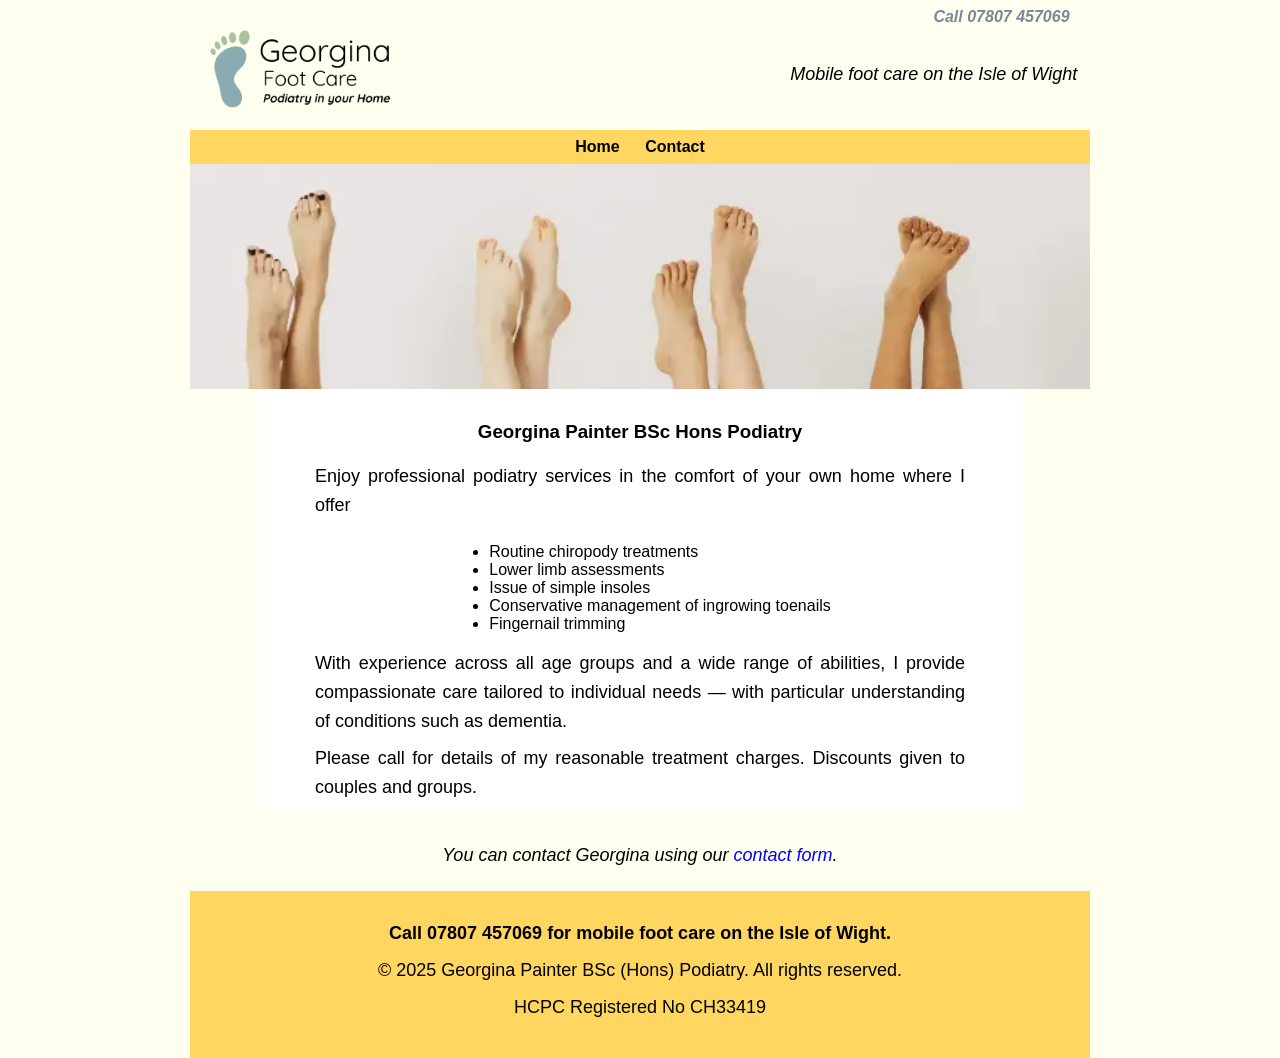
==== commit b7b5d9dc: "gfoot V4.0 Framework changes" ====
--- a/index.html
+++ b/index.html
@@ -49,7 +49,7 @@
     <main>
 
         <!-- Intro -->
-        <section class="intro-container">
+        <div class="intro-container">
             <div class="intro-item">
                 <h3>Georgina Painter BSc Hons Podiatry</h3>
                 <p>Enjoy professional podiatry services in the comfort of your own home where I offer</p>
@@ -63,14 +63,14 @@
                 <p>With experience across all age groups and a wide range of abilities, I provide compassionate care tailored to individual needs — with particular understanding of conditions such as dementia.</p>
                 <p>Please call for details of my reasonable treatment charges. Discounts given to couples and groups.</p>
             </div>
-        </section>
+        </div>
 
         <!-- Call to action -->
-        <section class="cta-container">
+        <div class="cta-container">
             <div class="cta-item">
                 <p>You can contact Georgina using our <a href="gfoot-contact.html">contact form</a>.</p>
             </div>
-        </section>
+        </div>
 
     </main>
 
@@ -78,8 +78,9 @@
     <a class="fab fab--bottom-right fab--pill" href="#top" aria-label="Back to top">↑</a>
 
     <!-- Footer (web component) -->
-    <site-footer></site-footer>
-
+    <div class="u-mt-lg">
+        <site-footer></site-footer>
+    </div>
     <!-- Scripts -->
     <script src="js/gfoot-main.js"></script>
 
--- a/css/1-settings.css
+++ b/css/1-settings.css
@@ -27,6 +27,11 @@
 
     --border-radius: 6px;           /* Border radius */
     --border-color: #ccc;           /* Border colour for cards, blockquotes, tables */
+
+    /* Form field sizes */
+    --form-width-sm: 200px;
+    --form-width-md: 300px;
+    --form-width-lg: 600px;
 
     --fab-size: 64px;
     --fab-size-sm: 52px;
@@ -59,8 +64,8 @@
     --heading-align: left;
     --th-td-text-align: left;
 
-    --brand-primary: lightblue;   /* Design tokens */
-    --brand-accent: blue;
+    --brand-primary: #FFD760;   /* Design tokens */
+    --brand-accent: black;
 
     --text-dark: black;
     --text-medium: lightslategrey;
@@ -71,22 +76,22 @@
     --bg-inner: white;
     --bg-blockquote-table: honeydew;
 
-    --bg-nav-footer: lightblue;
-    --text-nav: navy;
-    --text-nav-hover: navy;
-    --text-footer: navy;
+    --bg-nav-footer: #FFD760;
+    --text-nav: black;
+    --text-nav-hover: grey;
+    --text-footer: black;
 
-    --bg-button: lightblue;
-    --bg-button-hover: dodgerblue;
-    --text-button: blue;
-    --text-button-hover: white;
+    --bg-button: #FFD760;
+    --bg-button-hover: #FFD760;
+    --text-button: black;
+    --text-button-hover: grey;
     --button-radius: 25px;
 
     --link-color: blue;
     --link-hover-color: navy;
 
-    --bg-card-normal: white;
-    --bg-card-highlight: honeydew;
+    --bg-card-normal: #d8f2ee;
+    --bg-card-highlight: #cde8e4;
 
 }
 
--- a/css/2-base.css
+++ b/css/2-base.css
@@ -99,32 +99,6 @@
 
 button {
     font-family: inherit;
-    background-color: var(--bg-button);
-    color: var(--text-button);
-    font-size: var(--font-fluid-body);
-    padding: var(--spacing-sm) var(--spacing-md);
-    cursor: pointer;
     border: none;
-    border-radius: var(--button-radius);
-    font-weight: 500;
-    transition:
-        background-color 0.15s ease,
-        color 0.15s ease,
-        font-weight 0.15s ease;
+    background: none;
 }
-
-.button--small {
-  font-size: var(--font-fluid-small);
-  padding: var(--spacing-xs) var(--spacing-sm);
-}
-
-.button--large {
-  font-size: var(--font-fluid-large);
-  padding: var(--spacing-md) var(--spacing-lg);
-}
-
-
-button:hover {
-    color: var(--text-button-hover);
-    background-color: var(--bg-button-hover);
-}
--- a/css/3-components.css
+++ b/css/3-components.css
@@ -35,7 +35,7 @@
     align-items: center;
     max-width: var(--site-max-width);
     width: 100%;
-    margin: var(--spacing-content) auto;
+    margin: 0 auto;
     gap: var(--spacing-sm);
     padding: 0 var(--spacing-inline);
 }
@@ -122,7 +122,6 @@
 .intro-container {
     max-width: var(--site-max-width);
     margin: 0 auto;
-    padding: var(--spacing-content) 0;
 }
 
 .intro-heading {
@@ -144,7 +143,7 @@
 
 .intro-item p {
     max-width: 85%;
-    margin-bottom: 1rem;
+    margin-bottom: var(--spacing-sm);
     text-align: justify;
     text-justify: inter-word;
     font-size: var(--font-fluid-body);
@@ -182,7 +181,7 @@
     gap: var(--spacing-block);
     max-width: var(--site-max-width);
     width: 100%;
-    margin: var(--spacing-section) auto ;
+    margin: 0 auto;
 }
 
 .card {
@@ -202,7 +201,7 @@
     display: block;
     aspect-ratio: 4 / 3;
     object-fit: cover;
-    margin-bottom: 1rem;
+    margin-bottom: var(--spacing-sm);
 }
 
 /* example html <article class="card card--highlight card--clickable"> */
@@ -237,11 +236,11 @@
 }
 
 .card h3 {
-    margin: 0 0 0.5rem 0;
+    margin: 0 0 var(--spacing-sm) 0;
 }
 
 .card p {
-    margin-bottom: 1rem;
+    margin-bottom: var(--spacing-sm);
 }
 
 /* End Card container */
@@ -263,7 +262,7 @@
     padding: var(--spacing-content);
     background-color: var(--bg-inner);
     box-shadow: var(--shadow-light);
-    margin: var(--spacing-section) auto var(--spacing-block);
+    margin: 0 auto;
 }
 
 .content-item p {
@@ -288,7 +287,7 @@
     max-height: 90vh;
     width: auto;
     height: auto;
-    margin: 0 auto 1.5rem;
+    margin: 0 auto var(--spacing-block);
     border-radius: var(--border-radius);
     box-shadow: var(--shadow-light);
     object-fit: contain;
@@ -304,7 +303,7 @@
 
 .content-item.narrow figure {
     max-width: 50%;
-    margin: var(--spacing-section) auto var(--spacing-block);
+    margin: 0 auto;
 }
 
 .content-item.side-by-side {
@@ -312,14 +311,14 @@
     grid-template-columns: repeat(2, 1fr);
     gap: var(--spacing-block);
     align-items: stretch;
-    margin: var(--spacing-section) auto var(--spacing-block);
+    margin: 0 auto;
 }
 
 .content-item.side-by-side figure {
     display: grid;
     grid-template-rows: 1fr auto;
     height: 100%;
-    margin: 1.5em 0 0;
+    margin: var(--spacing-block) 0 0;
 }
 
 .content-item.side-by-side img {
@@ -332,22 +331,22 @@
 }
 
 .content-item.side-by-side figcaption {
-    margin-top: 0.75rem;
-    margin-bottom: 1.75rem;
+    margin-top: var(--spacing-sm);
+    margin-bottom: var(--spacing-block);
     text-align: center;
     align-self: end;
 }
 
 .content-item ul {
     max-width: 65ch;
-    margin: 1rem auto;
+    margin: var(--spacing-sm) auto;
     font-size: var(--font-fluid-body);
     line-height: 1.6;
 }
 
 .content-item li {
-    margin-left: 1.2rem;
-    margin-bottom: 0.6rem;
+    margin-left: var(--spacing-md);
+    margin-bottom: var(--spacing-xs);
 }
 
 .content-item blockquote {
@@ -355,8 +354,8 @@
     max-width: 600px;
     background: var(--bg-blockquote-table);
     border-left: 4px solid var(--border-color);
-    padding: 0.5em 1em;
-    margin: 1em auto;
+    padding: var(--spacing-xs) var(--spacing-md);
+    margin: var(--spacing-sm) auto;
     font-size: var(--font-fluid-body);
     font-style: italic;
 }
@@ -368,7 +367,7 @@
 .content-item table {
     width: 95%;
     max-width: 600px;
-    margin: 1em auto;
+    margin: var(--spacing-sm) auto;
     border-left: 4px solid var(--border-color);
     background-color: var(--bg-blockquote-table);
     border-collapse: collapse;
@@ -378,7 +377,7 @@
 .content-item table th,
 .content-item table td {
     border: 1px solid var(--text-dark);
-    padding: 0.5em 1em;
+    padding: var(--spacing-xs) var(--spacing-md);
     text-align: var(--th-td-text-align);
 }
 
@@ -394,7 +393,6 @@
 .cta-container {
     max-width: var(--site-max-width);
     margin: 0 auto;
-    padding: var(--spacing-content) 0;
 }
 
 .cta-item {
@@ -424,40 +422,35 @@
     background-color: var(--bg-inner);
 }
 
-input[type="text"], input[type="email"], input[type="tel"], textarea {
-    width: 95%;
+/* ==========================
+   Form Components
+   ========================== */
+
+/* Input / textarea base */
+.form-control {
+    width: 100%;
     padding: var(--spacing-sm);
-    margin: var(--spacing-sm) 0;
     border: 1px solid var(--border-color);
     background-color: var(--bg-blockquote-table);
-}
-
-label, textarea {
-    display: block;
-}
-
-#email {
-    max-width: 600px;
-}
-
-#phone {
-    max-width: 200px;
-}
-
-#callback {
-    max-width: 300px;
-}
-
-button[type="submit"] {
-    padding: 0.6rem 2rem;
-    margin-top: 2em;
-}
-
-label.required:after {
+    font-family: inherit;
+    font-size: var(--font-fluid-body);
+}
+
+/* Textarea tweaks */
+textarea.form-control {
+    resize: vertical;
+}
+
+/* Label */
+.form-label {
+    display: block;
+}
+
+/* Required indicator */
+.form-label--required::after {
     content: " *";
     color: red;
 }
-
 .red-asterisk::before {
     content: "* ";
     color: red;
@@ -468,7 +461,79 @@
     display: block;
 }
 
+/* Field sizes */
+.form-control--sm { max-width: var(--form-width-sm); }
+.form-control--md { max-width: var(--form-width-md); }
+.form-control--lg { max-width: var(--form-width-lg); }
+
 /* End Single contact column */
+
+/* ==========================
+   Button Component
+   ========================== */
+
+.button {
+    display: inline-flex;
+    align-items: center;
+    justify-content: center;
+
+    font-family: inherit;
+    font-size: var(--font-fluid-body);
+    font-weight: 500;
+    line-height: 1;
+
+    padding: var(--spacing-sm) var(--spacing-md);
+
+    color: var(--text-button);
+    background-color: var(--bg-button);
+
+    border-radius: var(--button-radius);
+    text-decoration: none;
+    cursor: pointer;
+
+    transition:
+        background-color 0.15s ease,
+        color 0.15s ease,
+        transform 0.15s ease,
+        opacity 0.15s ease;
+}
+
+/* Hover / focus */
+.button:hover,
+.button:focus-visible {
+    background-color: var(--bg-button-hover);
+    color: var(--text-button-hover);
+}
+/* Variants */
+.button--small {
+    font-size: var(--font-fluid-small);
+    padding: var(--spacing-xs) var(--spacing-sm);
+}
+
+.button--large {
+    font-size: var(--font-fluid-large);
+    padding: var(--spacing-md) var(--spacing-lg);
+}
+
+.button--primary {
+    background-color: var(--bg-button);
+    color: var(--text-button);
+}
+
+/* Submit button — hidden until Turnstile succeeds */
+.submit-btn {
+    display: none;
+}
+
+.submit-btn.enabled {
+    display: inline-flex;
+    opacity: 1;
+    cursor: pointer;
+    transform: translateY(-2px);
+    transition: opacity 0.4s ease, transform 0.3s ease;
+}
+
+/* End button */
 
 /* Floating button */
 
@@ -568,7 +633,7 @@
     gap: var(--spacing-content);
     padding: var(--spacing-sm) 0;
     max-width: var(--site-max-width);
-    margin: var(--spacing-content) auto;
+    margin: 0 auto;
 }
 
 site-footer .item-footer {
@@ -590,62 +655,38 @@
 }
 
 @media (max-width: 768px) {
-
     .top-bar .call {
         font-size: clamp(0.9rem, 0.8vw + 0.8rem, 1rem);
     }
-
     .site-header {
         display: grid;
         grid-template-columns: 1fr;
         text-align: center;
-        gap: 5px;
-    }
-
+        gap: var(--spacing-xs);
+    }
     .header-left {
         grid-column: 1;
     }
-
     .header-center {
         grid-column: 1;
-        margin-top: var(--spacing-sm);
-    }
-
+    }
     .header-right {
         display: none;
     }
-
     .card-grid {
         grid-template-columns: 1fr;
     }
-
     .content-item.side-by-side {
         grid-template-columns: 1fr;
         justify-items: center;
     }
-
     .content-item.side-by-side figure {
         width: 100%;
         max-width: 500px;
     }
-
-    .content-item.side-by-side figure:first-child {
-        margin-top: var(--spacing-sm);
-    }
-
     .content-item.side-by-side img {
         height: auto;
     }
-
-    .intro-title {
-      /* font-size: 0.7em; */
-    }
-
-    .intro-icon {
-        display: block;
-        padding: var(--spacing-content);
-    }
-
     .cf-turnstile {
         width: 200px;
     }
--- a/css/4-utilities.css
+++ b/css/4-utilities.css
@@ -1,10 +1,322 @@
-/*  4-utilities.css
-    Oakwood Framework v4.0.0
-    Single-purpose helpers. Always win the cascade — important is fine here.
-    eg: .mt-4 .hidden .text-center .sr-only
-*/
-
-
-
-
-
+/* -------------------------------------------------------
+   Spacing Utilities
+   Oakwood Framework v4.0.0
+   Single-purpose helpers using semantic spacing tokens.
+   ------------------------------------------------------- */
+
+/* -------------------------
+   Margin Bottom
+   ------------------------- */
+.u-mb-xs { margin-bottom: var(--spacing-xs) !important; }
+.u-mb-sm { margin-bottom: var(--spacing-sm) !important; }
+.u-mb-md { margin-bottom: var(--spacing-md) !important; }
+.u-mb-lg { margin-bottom: var(--spacing-lg) !important; }
+.u-mb-block { margin-bottom: var(--spacing-block) !important; }
+.u-mb-section { margin-bottom: var(--spacing-section) !important; }
+
+/* -------------------------
+   Margin Top
+   ------------------------- */
+.u-mt-xs { margin-top: var(--spacing-xs) !important; }
+.u-mt-sm { margin-top: var(--spacing-sm) !important; }
+.u-mt-md { margin-top: var(--spacing-md) !important; }
+.u-mt-lg { margin-top: var(--spacing-lg) !important; }
+.u-mt-block { margin-top: var(--spacing-block) !important; }
+.u-mt-section { margin-top: var(--spacing-section) !important; }
+
+/* -------------------------
+   Margin Left / Right
+   ------------------------- */
+.u-ml-xs { margin-left: var(--spacing-xs) !important; }
+.u-ml-sm { margin-left: var(--spacing-sm) !important; }
+.u-ml-md { margin-left: var(--spacing-md) !important; }
+.u-ml-lg { margin-left: var(--spacing-lg) !important; }
+
+.u-mr-xs { margin-right: var(--spacing-xs) !important; }
+.u-mr-sm { margin-right: var(--spacing-sm) !important; }
+.u-mr-md { margin-right: var(--spacing-md) !important; }
+.u-mr-lg { margin-right: var(--spacing-lg) !important; }
+
+/* -------------------------
+   Padding Bottom
+   ------------------------- */
+.u-pb-xs { padding-bottom: var(--spacing-xs) !important; }
+.u-pb-sm { padding-bottom: var(--spacing-sm) !important; }
+.u-pb-md { padding-bottom: var(--spacing-md) !important; }
+.u-pb-lg { padding-bottom: var(--spacing-lg) !important; }
+.u-pb-block { padding-bottom: var(--spacing-block) !important; }
+.u-pb-section { padding-bottom: var(--spacing-section) !important; }
+
+/* -------------------------
+   Padding Top
+   ------------------------- */
+.u-pt-xs { padding-top: var(--spacing-xs) !important; }
+.u-pt-sm { padding-top: var(--spacing-sm) !important; }
+.u-pt-md { padding-top: var(--spacing-md) !important; }
+.u-pt-lg { padding-top: var(--spacing-lg) !important; }
+.u-pt-block { padding-top: var(--spacing-block) !important; }
+.u-pt-section { padding-top: var(--spacing-section) !important; }
+
+/* -------------------------
+   Padding Left / Right
+   ------------------------- */
+.u-pl-xs { padding-left: var(--spacing-xs) !important; }
+.u-pl-sm { padding-left: var(--spacing-sm) !important; }
+.u-pl-md { padding-left: var(--spacing-md) !important; }
+.u-pl-lg { padding-left: var(--spacing-lg) !important; }
+
+.u-pr-xs { padding-right: var(--spacing-xs) !important; }
+.u-pr-sm { padding-right: var(--spacing-sm) !important; }
+.u-pr-md { padding-right: var(--spacing-md) !important; }
+.u-pr-lg { padding-right: var(--spacing-lg) !important; }
+
+/* -------------------------
+   Vertical Stack Utility
+   (auto-applies spacing between children)
+   ------------------------- */
+.u-stack-xs > * + * { margin-top: var(--spacing-xs) !important; }
+.u-stack-sm > * + * { margin-top: var(--spacing-sm) !important; }
+.u-stack-md > * + * { margin-top: var(--spacing-md) !important; }
+.u-stack-lg > * + * { margin-top: var(--spacing-lg) !important; }
+.u-stack-block > * + * { margin-top: var(--spacing-block) !important; }
+.u-stack-section > * + * { margin-top: var(--spacing-section) !important; }
+
+/* -------------------------
+   Inline Spacing Utility
+   ------------------------- */
+.u-inline-gap { display: inline-flex; gap: var(--spacing-inline) !important; }
+
+/* -------------------------
+   Content Spacing Utility
+   ------------------------- */
+.u-content-gap > * + * { margin-top: var(--spacing-content) !important; }
+
+/* -------------------------
+   Flow Utility (default rhythm)
+   ------------------------- */
+.u-flow > * + * { margin-top: var(--spacing-md) !important; }
+
+/* Center horizontally */
+
+.u-center-all {
+    display: flex;
+    flex-direction: column;
+    align-items: center;
+    text-align: center;
+}
+
+
+.u-mx-auto {
+    margin-left: auto !important;
+    margin-right: auto !important;
+}
+
+/* State */
+
+.is-disabled {
+    opacity: 0.4;
+    cursor: not-allowed;
+    pointer-events: none;
+}
+
+.is-enabled {
+    opacity: 1;
+    transform: translateY(-2px);
+}
+
+
+/* =======================================================
+   RESPONSIVE VARIANTS
+   ======================================================= */
+
+/* -------------------------
+   SM (≥ 480px)
+   ------------------------- */
+@media (min-width: 480px) {
+
+    /* Margin Bottom */
+    .u-mb-xs-sm { margin-bottom: var(--spacing-xs) !important; }
+    .u-mb-sm-sm { margin-bottom: var(--spacing-sm) !important; }
+    .u-mb-md-sm { margin-bottom: var(--spacing-md) !important; }
+    .u-mb-lg-sm { margin-bottom: var(--spacing-lg) !important; }
+    .u-mb-block-sm { margin-bottom: var(--spacing-block) !important; }
+    .u-mb-section-sm { margin-bottom: var(--spacing-section) !important; }
+
+    /* Margin Top */
+    .u-mt-xs-sm { margin-top: var(--spacing-xs) !important; }
+    .u-mt-sm-sm { margin-top: var(--spacing-sm) !important; }
+    .u-mt-md-sm { margin-top: var(--spacing-md) !important; }
+    .u-mt-lg-sm { margin-top: var(--spacing-lg) !important; }
+    .u-mt-block-sm { margin-top: var(--spacing-block) !important; }
+    .u-mt-section-sm { margin-top: var(--spacing-section) !important; }
+
+    /* Margin Left / Right */
+    .u-ml-xs-sm { margin-left: var(--spacing-xs) !important; }
+    .u-ml-sm-sm { margin-left: var(--spacing-sm) !important; }
+    .u-ml-md-sm { margin-left: var(--spacing-md) !important; }
+    .u-ml-lg-sm { margin-left: var(--spacing-lg) !important; }
+
+    .u-mr-xs-sm { margin-right: var(--spacing-xs) !important; }
+    .u-mr-sm-sm { margin-right: var(--spacing-sm) !important; }
+    .u-mr-md-sm { margin-right: var(--spacing-md) !important; }
+    .u-mr-lg-sm { margin-right: var(--spacing-lg) !important; }
+
+    /* Padding Bottom */
+    .u-pb-xs-sm { padding-bottom: var(--spacing-xs) !important; }
+    .u-pb-sm-sm { padding-bottom: var(--spacing-sm) !important; }
+    .u-pb-md-sm { padding-bottom: var(--spacing-md) !important; }
+    .u-pb-lg-sm { padding-bottom: var(--spacing-lg) !important; }
+    .u-pb-block-sm { padding-bottom: var(--spacing-block) !important; }
+    .u-pb-section-sm { padding-bottom: var(--spacing-section) !important; }
+
+    /* Padding Top */
+    .u-pt-xs-sm { padding-top: var(--spacing-xs) !important; }
+    .u-pt-sm-sm { padding-top: var(--spacing-sm) !important; }
+    .u-pt-md-sm { padding-top: var(--spacing-md) !important; }
+    .u-pt-lg-sm { padding-top: var(--spacing-lg) !important; }
+    .u-pt-block-sm { padding-top: var(--spacing-block) !important; }
+    .u-pt-section-sm { padding-top: var(--spacing-section) !important; }
+
+    /* Padding Left / Right */
+    .u-pl-xs-sm { padding-left: var(--spacing-xs) !important; }
+    .u-pl-sm-sm { padding-left: var(--spacing-sm) !important; }
+    .u-pl-md-sm { padding-left: var(--spacing-md) !important; }
+    .u-pl-lg-sm { padding-left: var(--spacing-lg) !important; }
+
+    .u-pr-xs-sm { padding-right: var(--spacing-xs) !important; }
+    .u-pr-sm-sm { padding-right: var(--spacing-sm) !important; }
+    .u-pr-md-sm { padding-right: var(--spacing-md) !important; }
+    .u-pr-lg-sm { padding-right: var(--spacing-lg) !important; }
+
+    /* Stack */
+    .u-stack-xs-sm > * + * { margin-top: var(--spacing-xs) !important; }
+    .u-stack-sm-sm > * + * { margin-top: var(--spacing-sm) !important; }
+    .u-stack-md-sm > * + * { margin-top: var(--spacing-md) !important; }
+    .u-stack-lg-sm > * + * { margin-top: var(--spacing-lg) !important; }
+    .u-stack-block-sm > * + * { margin-top: var(--spacing-block) !important; }
+    .u-stack-section-sm > * + * { margin-top: var(--spacing-section) !important; }
+}
+
+/* -------------------------
+   MD (≥ 768px)
+   ------------------------- */
+@media (min-width: 768px) {
+
+    /* Margin Bottom */
+    .u-mb-xs-md { margin-bottom: var(--spacing-xs) !important; }
+    .u-mb-sm-md { margin-bottom: var(--spacing-sm) !important; }
+    .u-mb-md-md { margin-bottom: var(--spacing-md) !important; }
+    .u-mb-lg-md { margin-bottom: var(--spacing-lg) !important; }
+    .u-mb-block-md { margin-bottom: var(--spacing-block) !important; }
+    .u-mb-section-md { margin-bottom: var(--spacing-section) !important; }
+
+    /* Margin Top */
+    .u-mt-xs-md { margin-top: var(--spacing-xs) !important; }
+    .u-mt-sm-md { margin-top: var(--spacing-sm) !important; }
+    .u-mt-md-md { margin-top: var(--spacing-md) !important; }
+    .u-mt-lg-md { margin-top: var(--spacing-lg) !important; }
+    .u-mt-block-md { margin-top: var(--spacing-block) !important; }
+    .u-mt-section-md { margin-top: var(--spacing-section) !important; }
+
+    /* Margin Left / Right */
+    .u-ml-xs-md { margin-left: var(--spacing-xs) !important; }
+    .u-ml-sm-md { margin-left: var(--spacing-sm) !important; }
+    .u-ml-md-md { margin-left: var(--spacing-md) !important; }
+    .u-ml-lg-md { margin-left: var(--spacing-lg) !important; }
+
+    .u-mr-xs-md { margin-right: var(--spacing-xs) !important; }
+    .u-mr-sm-md { margin-right: var(--spacing-sm) !important; }
+    .u-mr-md-md { margin-right: var(--spacing-md) !important; }
+    .u-mr-lg-md { margin-right: var(--spacing-lg) !important; }
+
+    /* Padding Bottom */
+    .u-pb-xs-md { padding-bottom: var(--spacing-xs) !important; }
+    .u-pb-sm-md { padding-bottom: var(--spacing-sm) !important; }
+    .u-pb-md-md { padding-bottom: var(--spacing-md) !important; }
+    .u-pb-lg-md { padding-bottom: var(--spacing-lg) !important; }
+    .u-pb-block-md { padding-bottom: var(--spacing-block) !important; }
+    .u-pb-section-md { padding-bottom: var(--spacing-section) !important; }
+
+    /* Padding Top */
+    .u-pt-xs-md { padding-top: var(--spacing-xs) !important; }
+    .u-pt-sm-md { padding-top: var(--spacing-sm) !important; }
+    .u-pt-md-md { padding-top: var(--spacing-md) !important; }
+    .u-pt-lg-md { padding-top: var(--spacing-lg) !important; }
+    .u-pt-block-md { padding-top: var(--spacing-block) !important; }
+    .u-pt-section-md { padding-top: var(--spacing-section) !important; }
+
+    /* Padding Left / Right */
+    .u-pl-xs-md { padding-left: var(--spacing-xs) !important; }
+    .u-pl-sm-md { padding-left: var(--spacing-sm) !important; }
+    .u-pl-md-md { padding-left: var(--spacing-md) !important; }
+    .u-pl-lg-md { padding-left: var(--spacing-lg) !important; }
+
+    .u-pr-xs-md { padding-right: var(--spacing-xs) !important; }
+    .u-pr-sm-md { padding-right: var(--spacing-sm) !important; }
+    .u-pr-md-md { padding-right: var(--spacing-md) !important; }
+    .u-pr-lg-md { padding-right: var(--spacing-lg) !important; }
+
+    /* Stack */
+    .u-stack-xs-md > * + * { margin-top: var(--spacing-xs) !important; }
+    .u-stack-sm-md > * + * { margin-top: var(--spacing-sm) !important; }
+    .u-stack-md-md > * + * { margin-top: var(--spacing-md) !important; }
+    .u-stack-lg-md > * + * { margin-top: var(--spacing-lg) !important; }
+    .u-stack-block-md > * + * { margin-top: var(--spacing-block) !important; }
+    .u-stack-section-md > * + * { margin-top: var(--spacing-section) !important; }
+}
+
+/* -------------------------
+   LG (≥ 1024px)
+   ------------------------- */
+@media (min-width: 1024px) {
+
+    /* Margin Bottom */
+    .u-mb-xs-lg { margin-bottom: var(--spacing-xs) !important; }
+    .u-mb-sm-lg { margin-bottom: var(--spacing-sm) !important; }
+    .u-mb-md-lg { margin-bottom: var(--spacing-md) !important; }
+    .u-mb-lg-lg { margin-bottom: var(--spacing-lg) !important; }
+    .u-mb-block-lg { margin-bottom: var(--spacing-block) !important; }
+    .u-mb-section-lg { margin-bottom: var(--spacing-section) !important; }
+
+    /* Margin Top */
+    .u-mt-xs-lg { margin-top: var(--spacing-xs) !important; }
+    .u-mt-sm-lg { margin-top: var(--spacing-sm) !important; }
+    .u-mt-md-lg { margin-top: var(--spacing-md) !important; }
+    .u-mt-lg-lg { margin-top: var(--spacing-lg) !important; }
+    .u-mt-block-lg { margin-top: var(--spacing-block) !important; }
+    .u-mt-section-lg { margin-top: var(--spacing-section) !important; }
+
+    /* Margin Left / Right */
+    .u-ml-xs-lg { margin-left: var(--spacing-xs) !important; }
+    .u-ml-sm-lg { margin-left: var(--spacing-sm) !important; }
+    .u-ml-md-lg { margin-left: var(--spacing-md) !important; }
+    .u-ml-lg-lg { margin-left: var(--spacing-lg) !important; }
+
+    .u-mr-xs-lg { margin-right: var(--spacing-xs) !important; }
+    .u-mr-sm-lg { margin-right: var(--spacing-sm) !important; }
+    .u-mr-md-lg { margin-right: var(--spacing-md) !important; }
+    .u-mr-lg-lg { margin-right: var(--spacing-lg) !important; }
+
+    /* Padding Bottom */
+    .u-pb-xs-lg { padding-bottom: var(--spacing-xs) !important; }
+    .u-pb-sm-lg { padding-bottom: var(--spacing-sm) !important; }
+    .u-pb-md-lg { padding-bottom: var(--spacing-md) !important; }
+    .u-pb-lg-lg { padding-bottom: var(--spacing-lg) !important; }
+    .u-pb-block-lg { padding-bottom: var(--spacing-block) !important; }
+    .u-pb-section-lg { padding-bottom: var(--spacing-section) !important; }
+
+    /* Padding Top */
+    .u-pt-xs-lg { padding-top: var(--spacing-xs) !important; }
+    .u-pt-sm-lg { padding-top: var(--spacing-sm) !important; }
+    .u-pt-md-lg { padding-top: var(--spacing-md) !important; }
+    .u-pt-lg-lg { padding-top: var(--spacing-lg) !important; }
+    .u-pt-block-lg { padding-top: var(--spacing-block) !important; }
+    .u-pt-section-lg { padding-top: var(--spacing-section) !important; }
+
+    /* Padding Left / Right */
+    .u-pl-xs-lg { padding-left: var(--spacing-xs) !important; }
+    .u-pl-sm-lg { padding-left: var(--spacing-sm) !important; }
+    .u-pl-md-lg { padding-left: var(--spacing-md) !important; }
+    .u-pl-lg-lg { padding-left: var(--spacing-lg) !important; }
+
+    .u-pr-xs-lg { padding-right: var(--spacing-xs) !important; }
--- a/css/5-custom.css
+++ b/css/5-custom.css
@@ -4,8 +4,6 @@
     eg: .mt-4 .hidden .text-center .sr-only
 */
 
-
-
 /* gfoot 2-column header — no center item */
 .site-header {
     grid-template-columns: auto 1fr;
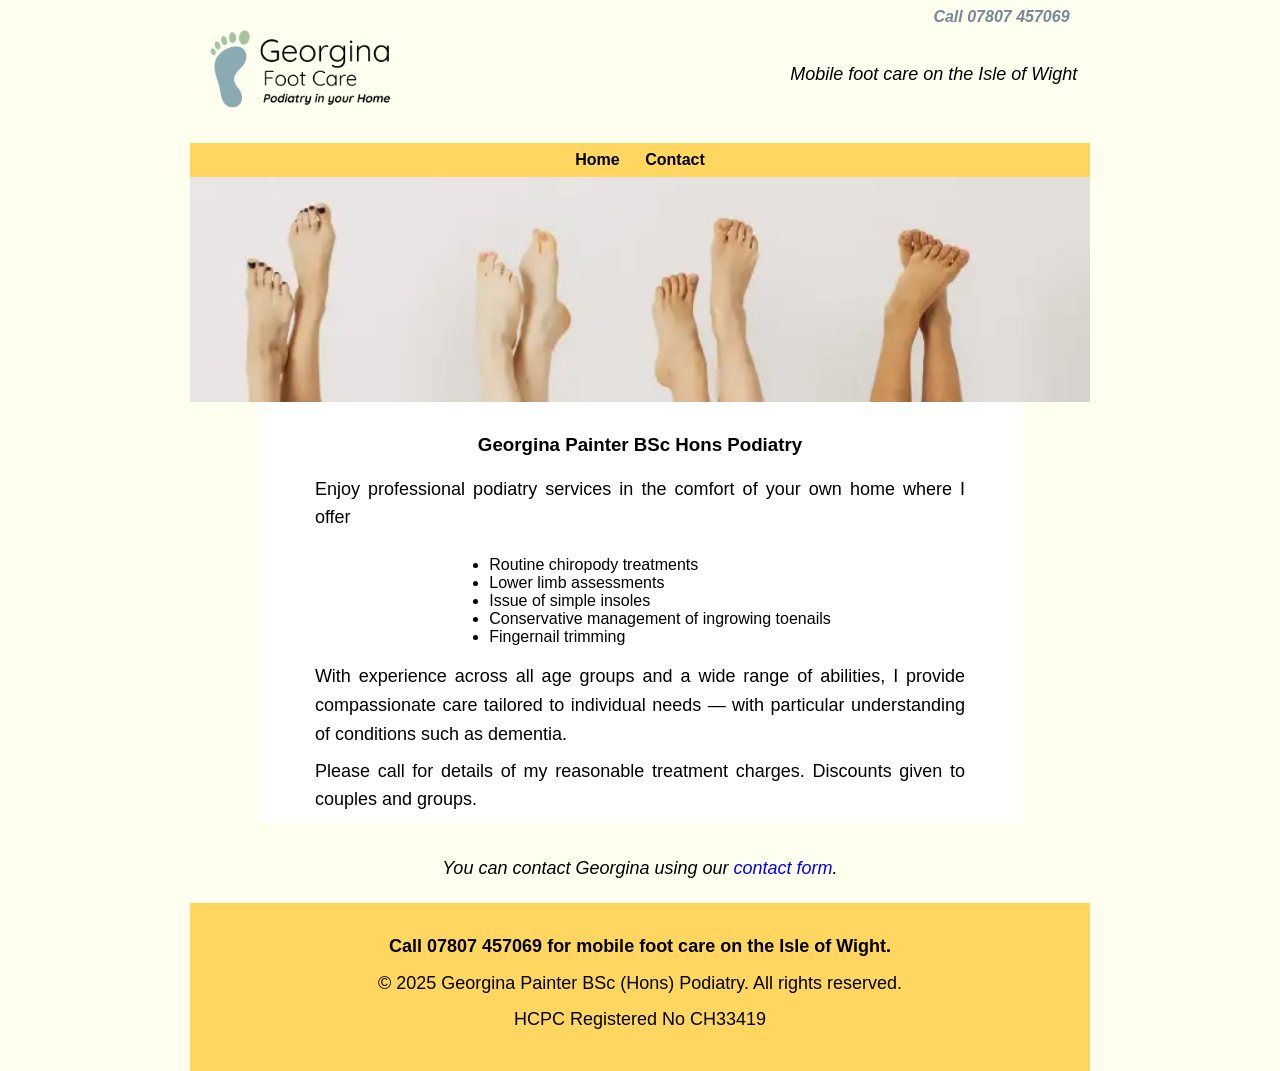
==== commit af8402f6: "gfoot Minor changes to format" ====
--- a/index.html
+++ b/index.html
@@ -1,6 +1,6 @@
 <!DOCTYPE html>
 <html lang="en" id="top">
-<!--Framework Oakwood v4 2026-03-09-->
+<!--gfoot using Oakwood Framework v4.1.0 -->
 <head>
     <meta charset="UTF-8">
     <meta name="viewport" content="width=device-width, initial-scale=1.0">
@@ -15,64 +15,62 @@
 
 <body>
 
-    <!-- Top bar -->
-    <div class="top-bar">
-        <a class="call" href="tel:07807457069" aria-label="Call Georgina Foot Care on 07807 457069">Call 07807 457069</a>
+<!-- Top bar -->
+<div class="top-bar">
+    <a class="call" href="tel:07807457069" aria-label="Call Georgina Foot Care on 07807 457069">Call 07807 457069</a>
+</div>
+
+<!-- Header -->
+<header class="site-header">
+    <div class="header-left">
+        <img src="assets/images/logo.webp" alt="Georgina Foot Care logo" width="200" height="100">
     </div>
+    <div class="header-right">
+        <p><em>Mobile foot care on the Isle&nbsp;of&nbsp;Wight</em></p>
+    </div>
+</header>
 
-    <!-- Header -->
-    <header class="site-header">
-        <div class="header-left">
-            <img src="assets/images/logo.webp" alt="Georgina Foot Care logo" width="200" height="100">
-        </div>
-        <div class="header-right">
-            <p><em>Mobile foot care on the Isle&nbsp;of&nbsp;Wight</em></p>
-        </div>
-    </header>
+<!-- Navigation -->
+<nav class= "u-mt-md">
+    <a href="index.html" aria-current="page">Home</a>
+    <a href="gfoot-contact.html">Contact</a>
+</nav>
 
-    <!-- Navigation -->
-    <nav>
-        <a href="index.html" aria-current="page">Home</a>
-        <a href="gfoot-contact.html">Contact</a>
-    </nav>
-
+<main>
     <!-- Hero image -->
     <div class="hero-container">
         <div class="hero-image">
             <img src="assets/images/hero.webp"
                  alt="Georgina Painter BSc Hons Podiatry"
-                 loading="eager"
                  fetchpriority="high">
         </div>
     </div>
 
-    <main>
+    <!-- Intro -->
+    <div class="intro-container">
+        <div class="intro-item">
+            <h3>Georgina Painter BSc Hons Podiatry</h3>
+            <p>Enjoy professional podiatry services in the comfort of your own home where I offer</p>
+            <ul>
+                <li>Routine chiropody treatments</li>
+                <li>Lower limb assessments</li>
+                <li>Issue of simple insoles</li>
+                <li>Conservative management of ingrowing toenails</li>
+                <li>Fingernail trimming</li>
+            </ul>
+            <p>With experience across all age groups and a wide range of abilities, I provide compassionate care tailored to individual needs — with particular understanding of conditions such as dementia.</p>
+            <p>Please call for details of my reasonable treatment charges. Discounts given to couples and groups.</p>
+        </div>
+    </div>
 
-        <!-- Intro -->
-        <div class="intro-container">
-            <div class="intro-item">
-                <h3>Georgina Painter BSc Hons Podiatry</h3>
-                <p>Enjoy professional podiatry services in the comfort of your own home where I offer</p>
-                <ul>
-                    <li>Routine chiropody treatments</li>
-                    <li>Lower limb assessments</li>
-                    <li>Issue of simple insoles</li>
-                    <li>Conservative management of ingrowing toenails</li>
-                    <li>Fingernail trimming</li>
-                </ul>
-                <p>With experience across all age groups and a wide range of abilities, I provide compassionate care tailored to individual needs — with particular understanding of conditions such as dementia.</p>
-                <p>Please call for details of my reasonable treatment charges. Discounts given to couples and groups.</p>
-            </div>
+    <!-- Call to action -->
+    <div class="cta-container">
+        <div class="cta-item">
+            <p>You can contact Georgina using our <a href="gfoot-contact.html">contact form</a>.</p>
         </div>
+    </div>
 
-        <!-- Call to action -->
-        <div class="cta-container">
-            <div class="cta-item">
-                <p>You can contact Georgina using our <a href="gfoot-contact.html">contact form</a>.</p>
-            </div>
-        </div>
-
-    </main>
+</main>
 
     <!-- FAB back to top -->
     <a class="fab fab--bottom-right fab--pill" href="#top" aria-label="Back to top">↑</a>
@@ -81,6 +79,7 @@
     <div class="u-mt-lg">
         <site-footer></site-footer>
     </div>
+
     <!-- Scripts -->
     <script src="js/gfoot-main.js"></script>
 
--- a/css/1-settings.css
+++ b/css/1-settings.css
@@ -1,6 +1,7 @@
 /*  1-settings.css
     Oakwood Framework v4.1.0
-    Design tokens — colours, fonts, spacing scale. Only file that differs per client.
+    Design tokens — colours, fonts, spacing scale.
+    Differs per client.
 */
 :root {
 
@@ -15,10 +16,10 @@
     --space-6: clamp(40px, 4vw, 64px); /* section */
 
     /* Semanmtic spacing */
-    --spacing-xs:var(--space-1);
-    --spacing-sm: var(--space-2);
-    --spacing-md: var(--space-3);
-    --spacing-lg: var(--space-4);
+    --spacing-xsmall:var(--space-1);
+    --spacing-small: var(--space-2);
+    --spacing-medium: var(--space-3);
+    --spacing-large: var(--space-4);
     --spacing-inline: var(--space-3);
     --spacing-content: var(--space-4);
     --spacing-block: var(--space-5);
@@ -29,13 +30,13 @@
     --border-color: #ccc;           /* Border colour for cards, blockquotes, tables */
 
     /* Form field sizes */
-    --form-width-sm: 200px;
-    --form-width-md: 300px;
-    --form-width-lg: 600px;
+    --form-width-small: 200px;
+    --form-width-medium: 300px;
+    --form-width-large: 600px;
 
     --fab-size: 64px;
-    --fab-size-sm: 52px;
-    --fab-size-lg: 72px;
+    --fab-size-small: 52px;
+    --fab-size-large: 72px;
     --fab-radius: 50%;              /* circular — default */
     --fab-size-wide: calc(var(--fab-size) * 2.5);
 
--- a/css/2-base.css
+++ b/css/2-base.css
@@ -1,5 +1,5 @@
 /*  2-base.css
-    Oakwood Framework v4.0.0
+    Oakwood Framework v4.1.0
     CSS reset + bare element defaults. No classes. Copy-paste once, never touch.
 */
 
@@ -41,7 +41,7 @@
 p {
     font-size: var(--font-fluid-body);
     line-height: 1.6; /* multiplier of font size */
-    margin: 0 auto  var(--spacing-sm); /* top lr bottom */
+    margin: 0 auto  var(--spacing-small); /* top lr bottom */
 }
 
 p.medium-text {
@@ -75,12 +75,12 @@
 /* Vertical list — extra space between items, no underlines on links */
 ul.spaced-list {
      /* list-style: none;    remove bullets if you want */
-     padding: var(--spacing-lg);
-     margin: var(--spacing-lg);
+     padding: var(--spacing-large);
+     margin: var(--spacing-large);
 }
 ul.spaced-list li {
     font-size: var(--font-fluid-medium);
-    margin: 0 0 var(--spacing-lg) 0;     /* bottom spacing between items */
+    margin: 0 0 var(--spacing-large) 0;     /* bottom spacing between items */
 }
 ul.spaced-list a {
     text-decoration: none;  /* remove underline */
--- a/css/3-components.css
+++ b/css/3-components.css
@@ -5,7 +5,7 @@
 
 
 .top-bar {
-    padding: var(--spacing-sm) 0 0;  /* Small top padding */
+    padding: var(--spacing-small) 0 0;  /* Small top padding */
     display: flex;
     justify-content: space-between; /* Horizontal spacing */
     align-items: center;            /* Center items vertically */
@@ -36,7 +36,7 @@
     max-width: var(--site-max-width);
     width: 100%;
     margin: 0 auto;
-    gap: var(--spacing-sm);
+    gap: var(--spacing-small);
     padding: 0 var(--spacing-inline);
 }
 
@@ -74,14 +74,14 @@
     flex-wrap: wrap;               /* allow items to wrap to new lines */
     background-color: var(--bg-nav-footer);
     justify-content: center;
-    padding: var(--spacing-sm) 0;
+    padding: var(--spacing-small) 0;
     max-width: var(--site-max-width);
     margin: 0 auto;
 }
 
 nav a {
     color: var(--text-nav);
-    padding: 0 var(--spacing-md);
+    padding: 0 var(--spacing-medium);
     text-decoration: none;
     font-weight: bold;
     white-space: nowrap;
@@ -143,7 +143,7 @@
 
 .intro-item p {
     max-width: 85%;
-    margin-bottom: var(--spacing-sm);
+    margin-bottom: var(--spacing-small);
     text-align: justify;
     text-justify: inter-word;
     font-size: var(--font-fluid-body);
@@ -157,13 +157,13 @@
     display: block;
     margin: 0 auto;
     max-width: 95%;
-    padding-top: var(--spacing-sm);
+    padding-top: var(--spacing-small);
     height: auto;
 }
 
 .intro-item blockquote {
     background: var(--bg-blockquote-table);
-    padding-top: var(--spacing-sm);
+    padding-top: var(--spacing-small);
 }
 
 /* End intro */
@@ -201,7 +201,7 @@
     display: block;
     aspect-ratio: 4 / 3;
     object-fit: cover;
-    margin-bottom: var(--spacing-sm);
+    margin-bottom: var(--spacing-small);
 }
 
 /* example html <article class="card card--highlight card--clickable"> */
@@ -236,11 +236,11 @@
 }
 
 .card h3 {
-    margin: 0 0 var(--spacing-sm) 0;
+    margin: 0 0 var(--spacing-small) 0;
 }
 
 .card p {
-    margin-bottom: var(--spacing-sm);
+    margin-bottom: var(--spacing-small);
 }
 
 /* End Card container */
@@ -331,7 +331,7 @@
 }
 
 .content-item.side-by-side figcaption {
-    margin-top: var(--spacing-sm);
+    margin-top: var(--spacing-small);
     margin-bottom: var(--spacing-block);
     text-align: center;
     align-self: end;
@@ -339,14 +339,14 @@
 
 .content-item ul {
     max-width: 65ch;
-    margin: var(--spacing-sm) auto;
+    margin: var(--spacing-small) auto;
     font-size: var(--font-fluid-body);
     line-height: 1.6;
 }
 
 .content-item li {
-    margin-left: var(--spacing-md);
-    margin-bottom: var(--spacing-xs);
+    margin-left: var(--spacing-medium);
+    margin-bottom: var(--spacing-xsmall);
 }
 
 .content-item blockquote {
@@ -354,8 +354,8 @@
     max-width: 600px;
     background: var(--bg-blockquote-table);
     border-left: 4px solid var(--border-color);
-    padding: var(--spacing-xs) var(--spacing-md);
-    margin: var(--spacing-sm) auto;
+    padding: var(--spacing-xsmall) var(--spacing-medium);
+    margin: var(--spacing-small) auto;
     font-size: var(--font-fluid-body);
     font-style: italic;
 }
@@ -367,7 +367,7 @@
 .content-item table {
     width: 95%;
     max-width: 600px;
-    margin: var(--spacing-sm) auto;
+    margin: var(--spacing-small) auto;
     border-left: 4px solid var(--border-color);
     background-color: var(--bg-blockquote-table);
     border-collapse: collapse;
@@ -377,7 +377,7 @@
 .content-item table th,
 .content-item table td {
     border: 1px solid var(--text-dark);
-    padding: var(--spacing-xs) var(--spacing-md);
+    padding: var(--spacing-xs) var(--spacing-medium);
     text-align: var(--th-td-text-align);
 }
 
@@ -429,7 +429,7 @@
 /* Input / textarea base */
 .form-control {
     width: 100%;
-    padding: var(--spacing-sm);
+    padding: var(--spacing-small);
     border: 1px solid var(--border-color);
     background-color: var(--bg-blockquote-table);
     font-family: inherit;
@@ -462,9 +462,9 @@
 }
 
 /* Field sizes */
-.form-control--sm { max-width: var(--form-width-sm); }
-.form-control--md { max-width: var(--form-width-md); }
-.form-control--lg { max-width: var(--form-width-lg); }
+.form-control--small { max-width: var(--form-width-small); }
+.form-control--medium { max-width: var(--form-width-medium); }
+.form-control--large { max-width: var(--form-width-large); }
 
 /* End Single contact column */
 
@@ -482,7 +482,7 @@
     font-weight: 500;
     line-height: 1;
 
-    padding: var(--spacing-sm) var(--spacing-md);
+    padding: var(--spacing-small) var(--spacing-medium);
 
     color: var(--text-button);
     background-color: var(--bg-button);
@@ -507,12 +507,17 @@
 /* Variants */
 .button--small {
     font-size: var(--font-fluid-small);
-    padding: var(--spacing-xs) var(--spacing-sm);
+    padding: var(--spacing-xsmall) var(--spacing-small);
+}
+
+.button--medium {
+    font-size: var(--font-fluid-medium);
+    padding: var(--spacing-medium) var(--spacing-large);
 }
 
 .button--large {
     font-size: var(--font-fluid-large);
-    padding: var(--spacing-md) var(--spacing-lg);
+    padding: var(--spacing-medium) var(--spacing-large);
 }
 
 .button--primary {
@@ -520,17 +525,19 @@
     color: var(--text-button);
 }
 
-/* Submit button — hidden until Turnstile succeeds */
-.submit-btn {
-    display: none;
-}
-
-.submit-btn.enabled {
+.button--submit {
     display: inline-flex;
     opacity: 1;
     cursor: pointer;
     transform: translateY(-2px);
     transition: opacity 0.4s ease, transform 0.3s ease;
+}
+
+.button--submit:disabled {
+    opacity: 0.25;
+    cursor: not-allowed;
+    transform: translateY(0);
+    pointer-events: none;
 }
 
 /* End button */
@@ -600,16 +607,16 @@
 
 /* Size variants */
 
-.fab--sm {
-    width: var(--fab-size-sm);
-    height: var(--fab-size-sm);
-    font-size: calc(var(--fab-size-sm) * 0.75);
-}
-
-.fab--lg {
-    width: var(--fab-size-lg);
-    height: var(--fab-size-lg);
-    font-size: calc(var(--fab-size-lg) * 0.75);
+.fab--small {
+    width: var(--fab-size-small);
+    height: var(--fab-size-small);
+    font-size: calc(var(--fab-size-small) * 0.75);
+}
+
+.fab--large {
+    width: var(--fab-size-large);
+    height: var(--fab-size-large);
+    font-size: calc(var(--fab-size-large) * 0.75);
 }
 
 /* Shape variants */
@@ -623,15 +630,15 @@
 
 /* End of floating button */
 
-/* Footer */
+/* Footer custom element fort script */
 
 site-footer {
-    display: flex;
+    display: flex; /* was flex */
     flex-direction: column;
     background-color: var(--bg-nav-footer);
     align-items: center;
     gap: var(--spacing-content);
-    padding: var(--spacing-sm) 0;
+    padding: var(--spacing-small) 0;
     max-width: var(--site-max-width);
     margin: 0 auto;
 }
@@ -662,7 +669,7 @@
         display: grid;
         grid-template-columns: 1fr;
         text-align: center;
-        gap: var(--spacing-xs);
+        gap: var(--spacing-xsmall);
     }
     .header-left {
         grid-column: 1;
--- a/css/4-utilities.css
+++ b/css/4-utilities.css
@@ -1,83 +1,83 @@
 /* -------------------------------------------------------
    Spacing Utilities
-   Oakwood Framework v4.0.0
+   Oakwood Framework v4.1.0
    Single-purpose helpers using semantic spacing tokens.
    ------------------------------------------------------- */
 
 /* -------------------------
    Margin Bottom
    ------------------------- */
-.u-mb-xs { margin-bottom: var(--spacing-xs) !important; }
-.u-mb-sm { margin-bottom: var(--spacing-sm) !important; }
-.u-mb-md { margin-bottom: var(--spacing-md) !important; }
-.u-mb-lg { margin-bottom: var(--spacing-lg) !important; }
+.u-mb-xs { margin-bottom: var(--spacing-xsmall) !important; }
+.u-mb-sm { margin-bottom: var(--spacing-small) !important; }
+.u-mb-md { margin-bottom: var(--spacing-medium) !important; }
+.u-mb-lg { margin-bottom: var(--spacing-large) !important; }
 .u-mb-block { margin-bottom: var(--spacing-block) !important; }
 .u-mb-section { margin-bottom: var(--spacing-section) !important; }
 
 /* -------------------------
    Margin Top
    ------------------------- */
-.u-mt-xs { margin-top: var(--spacing-xs) !important; }
-.u-mt-sm { margin-top: var(--spacing-sm) !important; }
-.u-mt-md { margin-top: var(--spacing-md) !important; }
-.u-mt-lg { margin-top: var(--spacing-lg) !important; }
+.u-mt-xs { margin-top: var(--spacing-xsmall) !important; }
+.u-mt-sm { margin-top: var(--spacing-small) !important; }
+.u-mt-md { margin-top: var(--spacing-medium) !important; }
+.u-mt-lg { margin-top: var(--spacing-large) !important; }
 .u-mt-block { margin-top: var(--spacing-block) !important; }
 .u-mt-section { margin-top: var(--spacing-section) !important; }
 
 /* -------------------------
    Margin Left / Right
    ------------------------- */
-.u-ml-xs { margin-left: var(--spacing-xs) !important; }
-.u-ml-sm { margin-left: var(--spacing-sm) !important; }
-.u-ml-md { margin-left: var(--spacing-md) !important; }
-.u-ml-lg { margin-left: var(--spacing-lg) !important; }
-
-.u-mr-xs { margin-right: var(--spacing-xs) !important; }
-.u-mr-sm { margin-right: var(--spacing-sm) !important; }
-.u-mr-md { margin-right: var(--spacing-md) !important; }
-.u-mr-lg { margin-right: var(--spacing-lg) !important; }
+.u-ml-xs { margin-left: var(--spacing-xsmall) !important; }
+.u-ml-sm { margin-left: var(--spacing-small) !important; }
+.u-ml-md { margin-left: var(--spacing-medium) !important; }
+.u-ml-lg { margin-left: var(--spacing-large) !important; }
+
+.u-mr-xs { margin-right: var(--spacing-xsmall) !important; }
+.u-mr-sm { margin-right: var(--spacing-small) !important; }
+.u-mr-md { margin-right: var(--spacing-medium) !important; }
+.u-mr-lg { margin-right: var(--spacing-large) !important; }
 
 /* -------------------------
    Padding Bottom
    ------------------------- */
-.u-pb-xs { padding-bottom: var(--spacing-xs) !important; }
-.u-pb-sm { padding-bottom: var(--spacing-sm) !important; }
-.u-pb-md { padding-bottom: var(--spacing-md) !important; }
-.u-pb-lg { padding-bottom: var(--spacing-lg) !important; }
+.u-pb-xs { padding-bottom: var(--spacing-xsmall) !important; }
+.u-pb-sm { padding-bottom: var(--spacing-small) !important; }
+.u-pb-md { padding-bottom: var(--spacing-medium) !important; }
+.u-pb-lg { padding-bottom: var(--spacing-large) !important; }
 .u-pb-block { padding-bottom: var(--spacing-block) !important; }
 .u-pb-section { padding-bottom: var(--spacing-section) !important; }
 
 /* -------------------------
    Padding Top
    ------------------------- */
-.u-pt-xs { padding-top: var(--spacing-xs) !important; }
-.u-pt-sm { padding-top: var(--spacing-sm) !important; }
-.u-pt-md { padding-top: var(--spacing-md) !important; }
-.u-pt-lg { padding-top: var(--spacing-lg) !important; }
+.u-pt-xs { padding-top: var(--spacing-xsmall) !important; }
+.u-pt-sm { padding-top: var(--spacing-small) !important; }
+.u-pt-md { padding-top: var(--spacing-medium) !important; }
+.u-pt-lg { padding-top: var(--spacing-large) !important; }
 .u-pt-block { padding-top: var(--spacing-block) !important; }
 .u-pt-section { padding-top: var(--spacing-section) !important; }
 
 /* -------------------------
    Padding Left / Right
    ------------------------- */
-.u-pl-xs { padding-left: var(--spacing-xs) !important; }
-.u-pl-sm { padding-left: var(--spacing-sm) !important; }
-.u-pl-md { padding-left: var(--spacing-md) !important; }
-.u-pl-lg { padding-left: var(--spacing-lg) !important; }
-
-.u-pr-xs { padding-right: var(--spacing-xs) !important; }
-.u-pr-sm { padding-right: var(--spacing-sm) !important; }
-.u-pr-md { padding-right: var(--spacing-md) !important; }
-.u-pr-lg { padding-right: var(--spacing-lg) !important; }
+.u-pl-xs { padding-left: var(--spacing-xsmall) !important; }
+.u-pl-sm { padding-left: var(--spacing-small) !important; }
+.u-pl-md { padding-left: var(--spacing-medium) !important; }
+.u-pl-lg { padding-left: var(--spacing-large) !important; }
+
+.u-pr-xs { padding-right: var(--spacing-xsmall) !important; }
+.u-pr-sm { padding-right: var(--spacing-small) !important; }
+.u-pr-md { padding-right: var(--spacing-medium) !important; }
+.u-pr-lg { padding-right: var(--spacing-large) !important; }
 
 /* -------------------------
    Vertical Stack Utility
    (auto-applies spacing between children)
    ------------------------- */
-.u-stack-xs > * + * { margin-top: var(--spacing-xs) !important; }
-.u-stack-sm > * + * { margin-top: var(--spacing-sm) !important; }
-.u-stack-md > * + * { margin-top: var(--spacing-md) !important; }
-.u-stack-lg > * + * { margin-top: var(--spacing-lg) !important; }
+.u-stack-xs > * + * { margin-top: var(--spacing-xsmall) !important; }
+.u-stack-sm > * + * { margin-top: var(--spacing-small) !important; }
+.u-stack-md > * + * { margin-top: var(--spacing-medium) !important; }
+.u-stack-lg > * + * { margin-top: var(--spacing-large) !important; }
 .u-stack-block > * + * { margin-top: var(--spacing-block) !important; }
 .u-stack-section > * + * { margin-top: var(--spacing-section) !important; }
 
@@ -94,7 +94,7 @@
 /* -------------------------
    Flow Utility (default rhythm)
    ------------------------- */
-.u-flow > * + * { margin-top: var(--spacing-md) !important; }
+.u-flow > * + * { margin-top: var(--spacing-medium) !important; }
 
 /* Center horizontally */
 
@@ -135,64 +135,64 @@
 @media (min-width: 480px) {
 
     /* Margin Bottom */
-    .u-mb-xs-sm { margin-bottom: var(--spacing-xs) !important; }
-    .u-mb-sm-sm { margin-bottom: var(--spacing-sm) !important; }
-    .u-mb-md-sm { margin-bottom: var(--spacing-md) !important; }
-    .u-mb-lg-sm { margin-bottom: var(--spacing-lg) !important; }
+    .u-mb-xs-sm { margin-bottom: var(--spacing-xsmall) !important; }
+    .u-mb-sm-sm { margin-bottom: var(--spacing-small) !important; }
+    .u-mb-md-sm { margin-bottom: var(--spacing-medium) !important; }
+    .u-mb-lg-sm { margin-bottom: var(--spacing-large) !important; }
     .u-mb-block-sm { margin-bottom: var(--spacing-block) !important; }
     .u-mb-section-sm { margin-bottom: var(--spacing-section) !important; }
 
     /* Margin Top */
-    .u-mt-xs-sm { margin-top: var(--spacing-xs) !important; }
-    .u-mt-sm-sm { margin-top: var(--spacing-sm) !important; }
-    .u-mt-md-sm { margin-top: var(--spacing-md) !important; }
-    .u-mt-lg-sm { margin-top: var(--spacing-lg) !important; }
+    .u-mt-xs-sm { margin-top: var(--spacing-xsmall) !important; }
+    .u-mt-sm-sm { margin-top: var(--spacing-small) !important; }
+    .u-mt-md-sm { margin-top: var(--spacing-medium) !important; }
+    .u-mt-lg-sm { margin-top: var(--spacing-large) !important; }
     .u-mt-block-sm { margin-top: var(--spacing-block) !important; }
     .u-mt-section-sm { margin-top: var(--spacing-section) !important; }
 
     /* Margin Left / Right */
-    .u-ml-xs-sm { margin-left: var(--spacing-xs) !important; }
-    .u-ml-sm-sm { margin-left: var(--spacing-sm) !important; }
-    .u-ml-md-sm { margin-left: var(--spacing-md) !important; }
-    .u-ml-lg-sm { margin-left: var(--spacing-lg) !important; }
-
-    .u-mr-xs-sm { margin-right: var(--spacing-xs) !important; }
-    .u-mr-sm-sm { margin-right: var(--spacing-sm) !important; }
-    .u-mr-md-sm { margin-right: var(--spacing-md) !important; }
-    .u-mr-lg-sm { margin-right: var(--spacing-lg) !important; }
+    .u-ml-xs-sm { margin-left: var(--spacing-xsmall) !important; }
+    .u-ml-sm-sm { margin-left: var(--spacing-small) !important; }
+    .u-ml-md-sm { margin-left: var(--spacing-medium) !important; }
+    .u-ml-lg-sm { margin-left: var(--spacing-large) !important; }
+
+    .u-mr-xs-sm { margin-right: var(--spacing-xsmall) !important; }
+    .u-mr-sm-sm { margin-right: var(--spacing-small) !important; }
+    .u-mr-md-sm { margin-right: var(--spacing-medium) !important; }
+    .u-mr-lg-sm { margin-right: var(--spacing-large) !important; }
 
     /* Padding Bottom */
-    .u-pb-xs-sm { padding-bottom: var(--spacing-xs) !important; }
-    .u-pb-sm-sm { padding-bottom: var(--spacing-sm) !important; }
-    .u-pb-md-sm { padding-bottom: var(--spacing-md) !important; }
-    .u-pb-lg-sm { padding-bottom: var(--spacing-lg) !important; }
+    .u-pb-xs-sm { padding-bottom: var(--spacing-xsmall) !important; }
+    .u-pb-sm-sm { padding-bottom: var(--spacing-small) !important; }
+    .u-pb-md-sm { padding-bottom: var(--spacing-medium) !important; }
+    .u-pb-lg-sm { padding-bottom: var(--spacing-large) !important; }
     .u-pb-block-sm { padding-bottom: var(--spacing-block) !important; }
     .u-pb-section-sm { padding-bottom: var(--spacing-section) !important; }
 
     /* Padding Top */
-    .u-pt-xs-sm { padding-top: var(--spacing-xs) !important; }
-    .u-pt-sm-sm { padding-top: var(--spacing-sm) !important; }
-    .u-pt-md-sm { padding-top: var(--spacing-md) !important; }
-    .u-pt-lg-sm { padding-top: var(--spacing-lg) !important; }
+    .u-pt-xs-sm { padding-top: var(--spacing-xsmall) !important; }
+    .u-pt-sm-sm { padding-top: var(--spacing-small) !important; }
+    .u-pt-md-sm { padding-top: var(--spacing-medium) !important; }
+    .u-pt-lg-sm { padding-top: var(--spacing-large) !important; }
     .u-pt-block-sm { padding-top: var(--spacing-block) !important; }
     .u-pt-section-sm { padding-top: var(--spacing-section) !important; }
 
     /* Padding Left / Right */
-    .u-pl-xs-sm { padding-left: var(--spacing-xs) !important; }
-    .u-pl-sm-sm { padding-left: var(--spacing-sm) !important; }
-    .u-pl-md-sm { padding-left: var(--spacing-md) !important; }
-    .u-pl-lg-sm { padding-left: var(--spacing-lg) !important; }
-
-    .u-pr-xs-sm { padding-right: var(--spacing-xs) !important; }
-    .u-pr-sm-sm { padding-right: var(--spacing-sm) !important; }
-    .u-pr-md-sm { padding-right: var(--spacing-md) !important; }
-    .u-pr-lg-sm { padding-right: var(--spacing-lg) !important; }
+    .u-pl-xs-sm { padding-left: var(--spacing-xsmall) !important; }
+    .u-pl-sm-sm { padding-left: var(--spacing-small) !important; }
+    .u-pl-md-sm { padding-left: var(--spacing-medium) !important; }
+    .u-pl-lg-sm { padding-left: var(--spacing-large) !important; }
+
+    .u-pr-xs-sm { padding-right: var(--spacing-xsmall) !important; }
+    .u-pr-sm-sm { padding-right: var(--spacing-small) !important; }
+    .u-pr-md-sm { padding-right: var(--spacing-medium) !important; }
+    .u-pr-lg-sm { padding-right: var(--spacing-large) !important; }
 
     /* Stack */
-    .u-stack-xs-sm > * + * { margin-top: var(--spacing-xs) !important; }
-    .u-stack-sm-sm > * + * { margin-top: var(--spacing-sm) !important; }
-    .u-stack-md-sm > * + * { margin-top: var(--spacing-md) !important; }
-    .u-stack-lg-sm > * + * { margin-top: var(--spacing-lg) !important; }
+    .u-stack-xs-sm > * + * { margin-top: var(--spacing-xsmall) !important; }
+    .u-stack-sm-sm > * + * { margin-top: var(--spacing-small) !important; }
+    .u-stack-md-sm > * + * { margin-top: var(--spacing-medium) !important; }
+    .u-stack-lg-sm > * + * { margin-top: var(--spacing-large) !important; }
     .u-stack-block-sm > * + * { margin-top: var(--spacing-block) !important; }
     .u-stack-section-sm > * + * { margin-top: var(--spacing-section) !important; }
 }
@@ -203,64 +203,64 @@
 @media (min-width: 768px) {
 
     /* Margin Bottom */
-    .u-mb-xs-md { margin-bottom: var(--spacing-xs) !important; }
-    .u-mb-sm-md { margin-bottom: var(--spacing-sm) !important; }
-    .u-mb-md-md { margin-bottom: var(--spacing-md) !important; }
-    .u-mb-lg-md { margin-bottom: var(--spacing-lg) !important; }
+    .u-mb-xs-md { margin-bottom: var(--spacing-xsmall) !important; }
+    .u-mb-sm-md { margin-bottom: var(--spacing-small) !important; }
+    .u-mb-md-md { margin-bottom: var(--spacing-medium) !important; }
+    .u-mb-lg-md { margin-bottom: var(--spacing-large) !important; }
     .u-mb-block-md { margin-bottom: var(--spacing-block) !important; }
     .u-mb-section-md { margin-bottom: var(--spacing-section) !important; }
 
     /* Margin Top */
-    .u-mt-xs-md { margin-top: var(--spacing-xs) !important; }
-    .u-mt-sm-md { margin-top: var(--spacing-sm) !important; }
-    .u-mt-md-md { margin-top: var(--spacing-md) !important; }
-    .u-mt-lg-md { margin-top: var(--spacing-lg) !important; }
+    .u-mt-xs-md { margin-top: var(--spacing-xsmall) !important; }
+    .u-mt-sm-md { margin-top: var(--spacing-small) !important; }
+    .u-mt-md-md { margin-top: var(--spacing-medium) !important; }
+    .u-mt-lg-md { margin-top: var(--spacing-large) !important; }
     .u-mt-block-md { margin-top: var(--spacing-block) !important; }
     .u-mt-section-md { margin-top: var(--spacing-section) !important; }
 
     /* Margin Left / Right */
-    .u-ml-xs-md { margin-left: var(--spacing-xs) !important; }
-    .u-ml-sm-md { margin-left: var(--spacing-sm) !important; }
-    .u-ml-md-md { margin-left: var(--spacing-md) !important; }
-    .u-ml-lg-md { margin-left: var(--spacing-lg) !important; }
-
-    .u-mr-xs-md { margin-right: var(--spacing-xs) !important; }
-    .u-mr-sm-md { margin-right: var(--spacing-sm) !important; }
-    .u-mr-md-md { margin-right: var(--spacing-md) !important; }
-    .u-mr-lg-md { margin-right: var(--spacing-lg) !important; }
+    .u-ml-xs-md { margin-left: var(--spacing-xsmall) !important; }
+    .u-ml-sm-md { margin-left: var(--spacing-small) !important; }
+    .u-ml-md-md { margin-left: var(--spacing-medium) !important; }
+    .u-ml-lg-md { margin-left: var(--spacing-large) !important; }
+
+    .u-mr-xs-md { margin-right: var(--spacing-xsmall) !important; }
+    .u-mr-sm-md { margin-right: var(--spacing-small) !important; }
+    .u-mr-md-md { margin-right: var(--spacing-medium) !important; }
+    .u-mr-lg-md { margin-right: var(--spacing-large) !important; }
 
     /* Padding Bottom */
-    .u-pb-xs-md { padding-bottom: var(--spacing-xs) !important; }
-    .u-pb-sm-md { padding-bottom: var(--spacing-sm) !important; }
-    .u-pb-md-md { padding-bottom: var(--spacing-md) !important; }
-    .u-pb-lg-md { padding-bottom: var(--spacing-lg) !important; }
+    .u-pb-xs-md { padding-bottom: var(--spacing-xsmall) !important; }
+    .u-pb-sm-md { padding-bottom: var(--spacing-small) !important; }
+    .u-pb-md-md { padding-bottom: var(--spacing-medium) !important; }
+    .u-pb-lg-md { padding-bottom: var(--spacing-large) !important; }
     .u-pb-block-md { padding-bottom: var(--spacing-block) !important; }
     .u-pb-section-md { padding-bottom: var(--spacing-section) !important; }
 
     /* Padding Top */
-    .u-pt-xs-md { padding-top: var(--spacing-xs) !important; }
-    .u-pt-sm-md { padding-top: var(--spacing-sm) !important; }
-    .u-pt-md-md { padding-top: var(--spacing-md) !important; }
-    .u-pt-lg-md { padding-top: var(--spacing-lg) !important; }
+    .u-pt-xs-md { padding-top: var(--spacing-xsmall) !important; }
+    .u-pt-sm-md { padding-top: var(--spacing-small) !important; }
+    .u-pt-md-md { padding-top: var(--spacing-medium) !important; }
+    .u-pt-lg-md { padding-top: var(--spacing-large) !important; }
     .u-pt-block-md { padding-top: var(--spacing-block) !important; }
     .u-pt-section-md { padding-top: var(--spacing-section) !important; }
 
     /* Padding Left / Right */
-    .u-pl-xs-md { padding-left: var(--spacing-xs) !important; }
-    .u-pl-sm-md { padding-left: var(--spacing-sm) !important; }
-    .u-pl-md-md { padding-left: var(--spacing-md) !important; }
-    .u-pl-lg-md { padding-left: var(--spacing-lg) !important; }
-
-    .u-pr-xs-md { padding-right: var(--spacing-xs) !important; }
-    .u-pr-sm-md { padding-right: var(--spacing-sm) !important; }
-    .u-pr-md-md { padding-right: var(--spacing-md) !important; }
-    .u-pr-lg-md { padding-right: var(--spacing-lg) !important; }
+    .u-pl-xs-md { padding-left: var(--spacing-xsmall) !important; }
+    .u-pl-sm-md { padding-left: var(--spacing-small) !important; }
+    .u-pl-md-md { padding-left: var(--spacing-medium) !important; }
+    .u-pl-lg-md { padding-left: var(--spacing-large) !important; }
+
+    .u-pr-xs-md { padding-right: var(--spacing-xsmall) !important; }
+    .u-pr-sm-md { padding-right: var(--spacing-small) !important; }
+    .u-pr-md-md { padding-right: var(--spacing-medium) !important; }
+    .u-pr-lg-md { padding-right: var(--spacing-large) !important; }
 
     /* Stack */
-    .u-stack-xs-md > * + * { margin-top: var(--spacing-xs) !important; }
-    .u-stack-sm-md > * + * { margin-top: var(--spacing-sm) !important; }
-    .u-stack-md-md > * + * { margin-top: var(--spacing-md) !important; }
-    .u-stack-lg-md > * + * { margin-top: var(--spacing-lg) !important; }
+    .u-stack-xs-md > * + * { margin-top: var(--spacing-xsmall) !important; }
+    .u-stack-sm-md > * + * { margin-top: var(--spacing-small) !important; }
+    .u-stack-md-md > * + * { margin-top: var(--spacing-medium) !important; }
+    .u-stack-lg-md > * + * { margin-top: var(--spacing-large) !important; }
     .u-stack-block-md > * + * { margin-top: var(--spacing-block) !important; }
     .u-stack-section-md > * + * { margin-top: var(--spacing-section) !important; }
 }
@@ -271,52 +271,64 @@
 @media (min-width: 1024px) {
 
     /* Margin Bottom */
-    .u-mb-xs-lg { margin-bottom: var(--spacing-xs) !important; }
-    .u-mb-sm-lg { margin-bottom: var(--spacing-sm) !important; }
-    .u-mb-md-lg { margin-bottom: var(--spacing-md) !important; }
-    .u-mb-lg-lg { margin-bottom: var(--spacing-lg) !important; }
+    .u-mb-xs-lg { margin-bottom: var(--spacing-xsmall) !important; }
+    .u-mb-sm-lg { margin-bottom: var(--spacing-small) !important; }
+    .u-mb-md-lg { margin-bottom: var(--spacing-medium) !important; }
+    .u-mb-lg-lg { margin-bottom: var(--spacing-large) !important; }
     .u-mb-block-lg { margin-bottom: var(--spacing-block) !important; }
     .u-mb-section-lg { margin-bottom: var(--spacing-section) !important; }
 
     /* Margin Top */
-    .u-mt-xs-lg { margin-top: var(--spacing-xs) !important; }
-    .u-mt-sm-lg { margin-top: var(--spacing-sm) !important; }
-    .u-mt-md-lg { margin-top: var(--spacing-md) !important; }
-    .u-mt-lg-lg { margin-top: var(--spacing-lg) !important; }
+    .u-mt-xs-lg { margin-top: var(--spacing-xsmall) !important; }
+    .u-mt-sm-lg { margin-top: var(--spacing-small) !important; }
+    .u-mt-md-lg { margin-top: var(--spacing-medium) !important; }
+    .u-mt-lg-lg { margin-top: var(--spacing-large) !important; }
     .u-mt-block-lg { margin-top: var(--spacing-block) !important; }
     .u-mt-section-lg { margin-top: var(--spacing-section) !important; }
 
     /* Margin Left / Right */
-    .u-ml-xs-lg { margin-left: var(--spacing-xs) !important; }
-    .u-ml-sm-lg { margin-left: var(--spacing-sm) !important; }
-    .u-ml-md-lg { margin-left: var(--spacing-md) !important; }
-    .u-ml-lg-lg { margin-left: var(--spacing-lg) !important; }
-
-    .u-mr-xs-lg { margin-right: var(--spacing-xs) !important; }
-    .u-mr-sm-lg { margin-right: var(--spacing-sm) !important; }
-    .u-mr-md-lg { margin-right: var(--spacing-md) !important; }
-    .u-mr-lg-lg { margin-right: var(--spacing-lg) !important; }
+    .u-ml-xs-lg { margin-left: var(--spacing-xsmall) !important; }
+    .u-ml-sm-lg { margin-left: var(--spacing-small) !important; }
+    .u-ml-md-lg { margin-left: var(--spacing-medium) !important; }
+    .u-ml-lg-lg { margin-left: var(--spacing-large) !important; }
+
+    .u-mr-xs-lg { margin-right: var(--spacing-xsmall) !important; }
+    .u-mr-sm-lg { margin-right: var(--spacing-small) !important; }
+    .u-mr-md-lg { margin-right: var(--spacing-medium) !important; }
+    .u-mr-lg-lg { margin-right: var(--spacing-large) !important; }
 
     /* Padding Bottom */
-    .u-pb-xs-lg { padding-bottom: var(--spacing-xs) !important; }
-    .u-pb-sm-lg { padding-bottom: var(--spacing-sm) !important; }
-    .u-pb-md-lg { padding-bottom: var(--spacing-md) !important; }
-    .u-pb-lg-lg { padding-bottom: var(--spacing-lg) !important; }
+    .u-pb-xs-lg { padding-bottom: var(--spacing-xsmall) !important; }
+    .u-pb-sm-lg { padding-bottom: var(--spacing-small) !important; }
+    .u-pb-md-lg { padding-bottom: var(--spacing-medium) !important; }
+    .u-pb-lg-lg { padding-bottom: var(--spacing-large) !important; }
     .u-pb-block-lg { padding-bottom: var(--spacing-block) !important; }
     .u-pb-section-lg { padding-bottom: var(--spacing-section) !important; }
 
     /* Padding Top */
-    .u-pt-xs-lg { padding-top: var(--spacing-xs) !important; }
-    .u-pt-sm-lg { padding-top: var(--spacing-sm) !important; }
-    .u-pt-md-lg { padding-top: var(--spacing-md) !important; }
-    .u-pt-lg-lg { padding-top: var(--spacing-lg) !important; }
+    .u-pt-xs-lg { padding-top: var(--spacing-xsmall) !important; }
+    .u-pt-sm-lg { padding-top: var(--spacing-small) !important; }
+    .u-pt-md-lg { padding-top: var(--spacing-medium) !important; }
+    .u-pt-lg-lg { padding-top: var(--spacing-large) !important; }
     .u-pt-block-lg { padding-top: var(--spacing-block) !important; }
     .u-pt-section-lg { padding-top: var(--spacing-section) !important; }
 
     /* Padding Left / Right */
-    .u-pl-xs-lg { padding-left: var(--spacing-xs) !important; }
-    .u-pl-sm-lg { padding-left: var(--spacing-sm) !important; }
-    .u-pl-md-lg { padding-left: var(--spacing-md) !important; }
-    .u-pl-lg-lg { padding-left: var(--spacing-lg) !important; }
-
-    .u-pr-xs-lg { padding-right: var(--spacing-xs) !important; }
+    .u-pl-xs-lg { padding-left: var(--spacing-xsmall) !important; }
+    .u-pl-sm-lg { padding-left: var(--spacing-small) !important; }
+    .u-pl-md-lg { padding-left: var(--spacing-medium) !important; }
+    .u-pl-lg-lg { padding-left: var(--spacing-large) !important; }
+
+    .u-pr-xs-lg { padding-right: var(--spacing-xsmall) !important; }
+    .u-pr-sm-lg { padding-right: var(--spacing-small) !important; }
+    .u-pr-md-lg { padding-right: var(--spacing-medium) !important; }
+    .u-pr-lg-lg { padding-right: var(--spacing-large) !important; }
+
+    /* Stack */
+    .u-stack-xs-lg > * + * { margin-top: var(--spacing-xsmall) !important; }
+    .u-stack-sm-lg > * + * { margin-top: var(--spacing-small) !important; }
+    .u-stack-md-lg > * + * { margin-top: var(--spacing-medium) !important; }
+    .u-stack-lg-lg > * + * { margin-top: var(--spacing-large) !important; }
+    .u-stack-block-lg > * + * { margin-top: var(--spacing-block) !important; }
+    .u-stack-section-lg > * + * { margin-top: var(--spacing-section) !important; }
+}
--- a/css/5-custom.css
+++ b/css/5-custom.css
@@ -1,7 +1,8 @@
 /*  5-custom.css
-    Oakwood Framework v4.0.0
+    gfoot
+    Oakwood Framework v4.1.0
     Single-purpose helpers. Always win the cascade — important is fine here.
-    eg: .mt-4 .hidden .text-center .sr-only
+    Differs per client.
 */
 
 /* gfoot 2-column header — no center item */
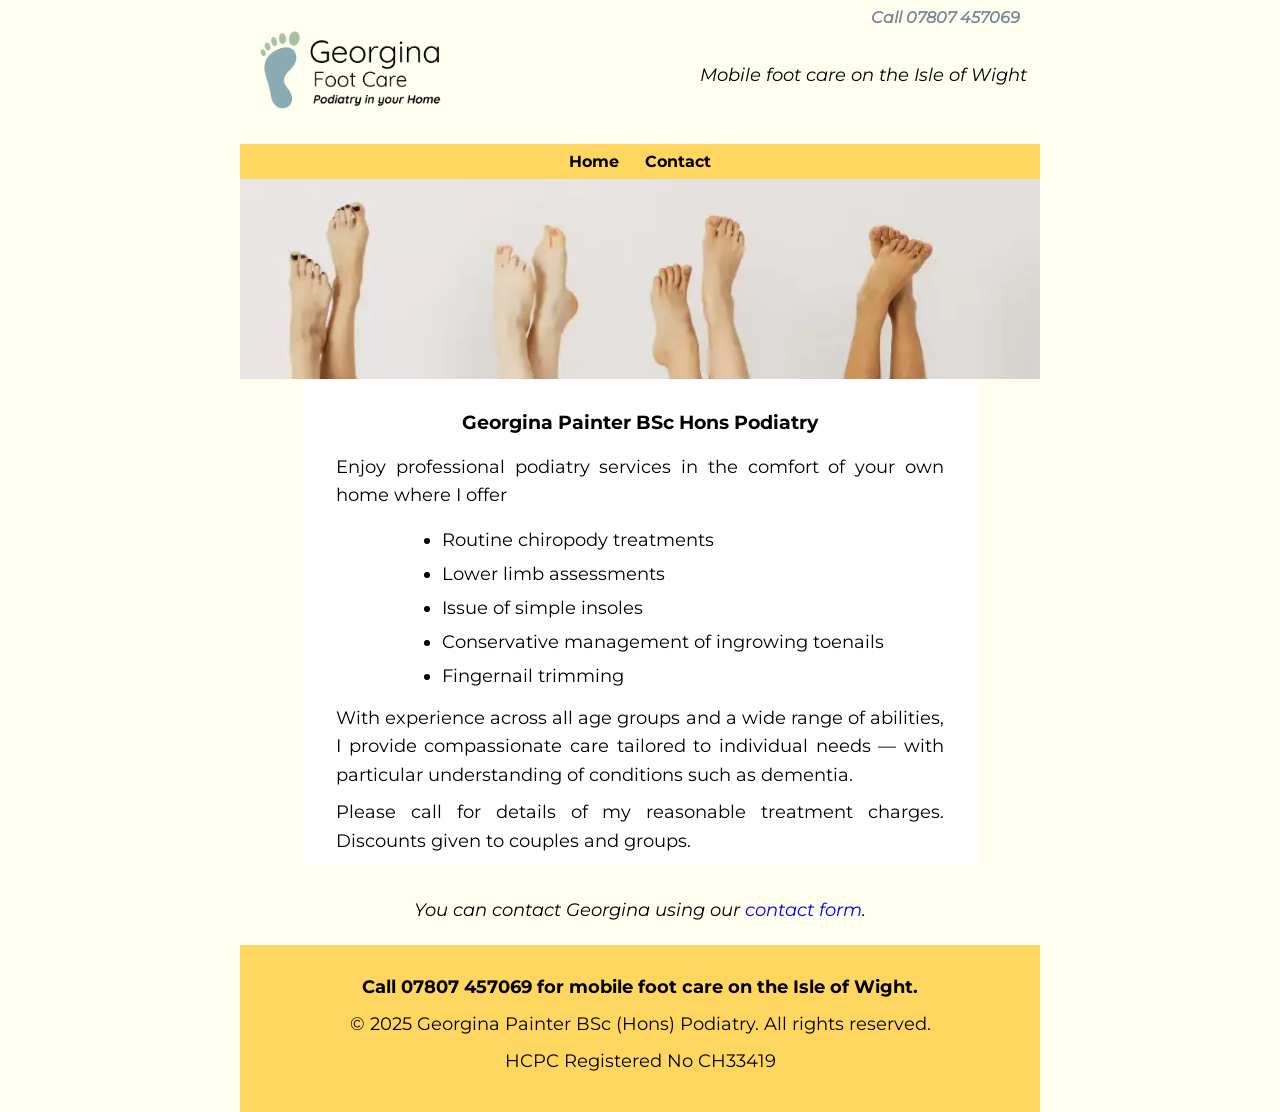
==== commit 7c832cc3: "gfoot Update IOW &nbsp;" ====
--- a/index.html
+++ b/index.html
@@ -6,11 +6,11 @@
     <meta name="viewport" content="width=device-width, initial-scale=1.0">
     <meta name="description" content="Georgina Painter BSc (Hons) Podiatry. Contact us for a complete mobile chiropody and podiatry service in the comfort of your own home.">
     <title>Georgina Foot Care</title>
-    <link rel="stylesheet" href="css/1-settings.css">
-    <link rel="stylesheet" href="css/2-base.css">
-    <link rel="stylesheet" href="css/3-components.css">
-    <link rel="stylesheet" href="css/4-utilities.css">
-    <link rel="stylesheet" href="css/5-custom.css">
+    <link rel="stylesheet" href="/css/1-settings.css">
+    <link rel="stylesheet" href="/css/2-base.css">
+    <link rel="stylesheet" href="/css/3-components.css">
+    <link rel="stylesheet" href="/css/4-utilities.css">
+    <link rel="stylesheet" href="/css/5-custom.css">
 </head>
 
 <body>
@@ -23,7 +23,7 @@
 <!-- Header -->
 <header class="site-header">
     <div class="header-left">
-        <img src="assets/images/logo.webp" alt="Georgina Foot Care logo" width="200" height="100">
+        <img src="/assets/images/logo.webp" alt="Georgina Foot Care logo" width="200" height="100">
     </div>
     <div class="header-right">
         <p><em>Mobile foot care on the Isle&nbsp;of&nbsp;Wight</em></p>
@@ -31,16 +31,16 @@
 </header>
 
 <!-- Navigation -->
-<nav class= "u-mt-md">
-    <a href="index.html" aria-current="page">Home</a>
-    <a href="gfoot-contact.html">Contact</a>
+<nav class="top-nav u-mt-md" aria-label="Main navigation">
+    <a href="/index.html">Home</a>
+    <a href="/gfoot-contact.html">Contact</a>
 </nav>
 
 <main>
     <!-- Hero image -->
     <div class="hero-container">
         <div class="hero-image">
-            <img src="assets/images/hero.webp"
+            <img src="/assets/images/hero.webp"
                  alt="Georgina Painter BSc Hons Podiatry"
                  fetchpriority="high">
         </div>
@@ -66,22 +66,22 @@
     <!-- Call to action -->
     <div class="cta-container">
         <div class="cta-item">
-            <p>You can contact Georgina using our <a href="gfoot-contact.html">contact form</a>.</p>
+            <p>You can contact Georgina using our <a href="/gfoot-contact.html">contact form</a>.</p>
         </div>
     </div>
 
 </main>
 
-    <!-- FAB back to top -->
-    <a class="fab fab--bottom-right fab--pill" href="#top" aria-label="Back to top">↑</a>
+<!-- FAB back to top -->
+<a class="fab fab--bottom-right fab--pill" href="#top" aria-label="Back to top">↑</a>
 
-    <!-- Footer (web component) -->
-    <div class="u-mt-lg">
-        <site-footer></site-footer>
-    </div>
+<!-- Footer (web component) -->
+<div class="u-mt-lg">
+    <footer-site>Georgina Foot Care Ref:no-js</footer-site>
+</div>
 
-    <!-- Scripts -->
-    <script src="js/gfoot-main.js"></script>
+<!-- Scripts -->
+<script src="/js/gfoot-main.js"></script>
 
 </body>
 </html>
--- a/css/1-settings.css
+++ b/css/1-settings.css
@@ -5,7 +5,9 @@
 */
 :root {
 
-    --site-max-width: 900px;
+    --site-max-width: 800px;
+    --block-max-width: 750px;
+    --content-max-width: 700px;
 
     /* Responsive spacing */
     --space-1: clamp(4px, 0.4vw, 6px); /* tiny */
@@ -51,7 +53,7 @@
 
 
     --font-base: Montserrat, sans-serif;
-    --font-brand: Montserrat, sans-serif;
+    --font-brand: ManufacturingConsent, serif;
 
     --font-fluid-small:  clamp(0.875rem, 0.8vw + 0.75rem, 1rem);     /* captions, labels */
     --font-fluid-body:   clamp(1rem, 1vw + 0.75rem, 1.125rem);        /* paragraphs */
@@ -88,6 +90,16 @@
     --text-button-hover: grey;
     --button-radius: 25px;
 
+
+    --fab-bg: #FFD760;
+    --fab-text: black;
+    --fab-bg-hover: #FFD760;
+    --fab-text-hover: grey;
+
+    --fab-shadow: var(--shadow-medium);
+    --fab-offset: var(--spacing-block);
+
+
     --link-color: blue;
     --link-hover-color: navy;
 
@@ -97,3 +109,29 @@
 }
 
 /* Fonts Remove any not required by site */
+/* montserrat-regular - latin */
+@font-face {
+    font-display: swap;
+    font-family: 'Montserrat';
+    font-style: normal;
+    font-weight: 400;
+    src: url('/assets/fonts/montserrat-v29-latin-regular.woff2') format('woff2');
+}
+/* montserrat-italic - latin */
+@font-face {
+    font-display: swap;
+    font-family: 'Montserrat';
+    font-style: italic;
+    font-weight: 400;
+    src: url('/assets/fonts/montserrat-v29-latin-italic.woff2') format('woff2');
+}
+/* montserrat-700 - latin */
+@font-face {
+    font-display: swap;
+    font-family: 'Montserrat';
+    font-style: normal;
+    font-weight: 700;
+    src: url('/assets/fonts/montserrat-v29-latin-700.woff2') format('woff2');
+}
+
+
--- a/css/2-base.css
+++ b/css/2-base.css
@@ -52,6 +52,12 @@
     font-size: var(--font-fluid-large);
 }
 
+p.centered {
+    max-width: var(--content-max-width);
+    width: 50%;            /* or 80%, etc. */
+    margin: 0 auto;         /* centers the block */
+}
+
 a {
     color: var(--link-color);
     background-color: transparent;
@@ -71,30 +77,76 @@
     outline-offset: 2px;
 }
 
-/* Spaced list */
-/* Vertical list — extra space between items, no underlines on links */
-ul.spaced-list {
-     /* list-style: none;    remove bullets if you want */
-     padding: var(--spacing-large);
-     margin: var(--spacing-large);
-}
-ul.spaced-list li {
-    font-size: var(--font-fluid-medium);
-    margin: 0 0 var(--spacing-large) 0;     /* bottom spacing between items */
-}
-ul.spaced-list a {
-    text-decoration: none;  /* remove underline */
-    font-size: var(--font-fluid-medium);
-    /*color: inherit;         /* keep link colour same as surrounding text */
+blockquote {
+    width: 100%;
+    max-width: var(--content-max-width);
+    background: var(--bg-blockquote-table);
+    padding: var(--spacing-medium);
+    margin: var(--spacing-small) auto;
+    font-size: var(--font-fluid-body);
+    font-style: italic;
 }
 
-ul.spaced-list a:hover {
-    color: var(--link-hover-color);
-    font-weight:700;
-
+table {
+    width: 100%;
+    max-width: var(--block-max-width);
+    margin: var(--spacing-small) auto;  /* Centers like your ul */
+    border-collapse: collapse;   /* Merges borders for clean lines */
+    font-size: var(--font-fluid-body); /* Matches ul text scale */
 }
 
-/* End Spaced list */
+table th,
+table td {
+    border: 1px solid var(--text-dark);
+    padding: var(--spacing-small) 0 var(--spacing-small) var(--spacing-xsmall); /*trbl*/
+}
+
+table th.small-head {
+    font-size: 0.85rem;
+    font-weight: 600;
+}
+
+ul {
+    max-width: var(--content-max-width);
+    margin: var(--spacing-small) auto;
+    font-size: var(--font-fluid-body);
+    padding-left: 5%;
+    line-height: 1.6;
+}
+
+li {
+    margin-left: var(--spacing-medium);
+    margin-bottom: var(--spacing-xsmall);
+}
+
+/* Spaced lists — vertical rhythm, no link underlines */
+ul.spaced-list,
+ul.no-bullet-spaced-list {
+    padding: 0 var(--spacing-large);
+    margin: var(--spacing-large) 0;
+}
+
+ul.spaced-list li,
+ul.no-bullet-spaced-list li {
+    font-size: var(--font-fluid-medium);
+    margin-bottom: var(--spacing-large);
+}
+
+ul.spaced-list a,
+ul.no-bullet-spaced-list a {
+    text-decoration: none;
+    font-size: var(--font-fluid-medium);
+}
+
+ul.spaced-list a:hover,
+ul.no-bullet-spaced-list a:hover {
+    color: var(--link-hover-color);
+    font-weight: 700;
+}
+
+ul.no-bullet-spaced-list {
+    list-style: none;
+}
 
 
 button {
--- a/css/3-components.css
+++ b/css/3-components.css
@@ -47,6 +47,10 @@
     text-align: center; /* For use outside header */
 }
 
+.site-title--large {
+    font-size: var(--font-fluid-xlarge);
+}
+
 .header-left {
     grid-column: 1;
 }
@@ -69,7 +73,7 @@
     height: auto;
 }
 
-nav {
+.top-nav {
     display: flex;
     flex-wrap: wrap;               /* allow items to wrap to new lines */
     background-color: var(--bg-nav-footer);
@@ -79,7 +83,7 @@
     margin: 0 auto;
 }
 
-nav a {
+.top-nav a {
     color: var(--text-nav);
     padding: 0 var(--spacing-medium);
     text-decoration: none;
@@ -87,10 +91,10 @@
     white-space: nowrap;
 }
 
-nav a:hover {
+.top-nav a:hover,
+.top-nav a[aria-current="page"]  {
     color: var(--text-nav-hover);
 }
-
 
 .hero-container {
     max-width: var(--site-max-width);
@@ -120,7 +124,7 @@
 /* Intro */
 
 .intro-container {
-    max-width: var(--site-max-width);
+    max-width: var(--block-max-width);
     margin: 0 auto;
 }
 
@@ -132,7 +136,7 @@
 }
 
 .intro-item {
-    width: 85%;
+    width: 90%;
     margin: 0 auto;
     display: flex;
     flex-direction: column;
@@ -142,28 +146,20 @@
 }
 
 .intro-item p {
-    max-width: 85%;
+    max-width: 90%;
     margin-bottom: var(--spacing-small);
     text-align: justify;
     text-justify: inter-word;
     font-size: var(--font-fluid-body);
 }
 
-.intro-item > p:first-child {
-    margin-top: var(--spacing-block);
-}
 
 .intro-item img {
     display: block;
     margin: 0 auto;
-    max-width: 95%;
+    max-width: 90%;
     padding-top: var(--spacing-small);
     height: auto;
-}
-
-.intro-item blockquote {
-    background: var(--bg-blockquote-table);
-    padding-top: var(--spacing-small);
 }
 
 /* End intro */
@@ -252,6 +248,8 @@
     margin: 0 auto;
     display: flex;
     flex-direction: column;
+    background-color: var(--bg-inner);
+    box-shadow: var(--shadow-light);
     padding-inline: var(--spacing-inline);
     padding-block: var(--spacing-block);
     align-items: stretch;
@@ -259,25 +257,21 @@
 
 .content-item {
     width: 100%;
+    max-width: var(--block-max-width);
+    background-color: var(--bg-inner);
     padding: var(--spacing-content);
-    background-color: var(--bg-inner);
-    box-shadow: var(--shadow-light);
-    margin: 0 auto;
+    margin: var(--spacing-small) auto;
+    font-size: var(--font-fluid-body);
 }
 
 .content-item p {
-    max-width: 65ch;
+    max-width: 75ch;
     margin-left: auto;
     margin-right: auto;
 }
 
-.content-item > p:first-child {
-    margin-top: var(--spacing-block);
-}
-
 .content-item figure {
     margin: var(--spacing-section) 0 var(--spacing-block);
-    box-shadow: none;
     background: none;
 }
 
@@ -294,7 +288,7 @@
 }
 
 .content-item figcaption {
-    max-width: 700px;
+    max-width: var(--content-max-width);
     margin: 0 auto;
     font-size: var(--font-fluid-body);
     font-style: italic;
@@ -302,7 +296,7 @@
 }
 
 .content-item.narrow figure {
-    max-width: 50%;
+    max-width: 80%;
     margin: 0 auto;
 }
 
@@ -337,53 +331,15 @@
     align-self: end;
 }
 
-.content-item ul {
-    max-width: 65ch;
-    margin: var(--spacing-small) auto;
-    font-size: var(--font-fluid-body);
-    line-height: 1.6;
-}
-
-.content-item li {
-    margin-left: var(--spacing-medium);
-    margin-bottom: var(--spacing-xsmall);
-}
-
-.content-item blockquote {
-    width: 95%;
-    max-width: 600px;
-    background: var(--bg-blockquote-table);
-    border-left: 4px solid var(--border-color);
-    padding: var(--spacing-xsmall) var(--spacing-medium);
-    margin: var(--spacing-small) auto;
-    font-size: var(--font-fluid-body);
-    font-style: italic;
-}
 
 .content-item .table-wrapper {
     overflow-x: auto;
 }
 
 .content-item table {
-    width: 95%;
-    max-width: 600px;
-    margin: var(--spacing-small) auto;
+    max-width: var(--content-max-width);
     border-left: 4px solid var(--border-color);
     background-color: var(--bg-blockquote-table);
-    border-collapse: collapse;
-    font-size: var(--font-fluid-body);
-}
-
-.content-item table th,
-.content-item table td {
-    border: 1px solid var(--text-dark);
-    padding: var(--spacing-xs) var(--spacing-medium);
-    text-align: var(--th-td-text-align);
-}
-
-.content-item table th.small-head {
-    font-size: 0.85rem;
-    font-weight: bold;
 }
 
 /* End content */
@@ -391,7 +347,7 @@
 /* Call to action */
 
 .cta-container {
-    max-width: var(--site-max-width);
+    max-width: var(--block-max-width);
     margin: 0 auto;
 }
 
@@ -406,20 +362,22 @@
 
 /* End call to action */
 
-/* Single contact column */
-
-.container-contact {
-    max-width: var(--site-max-width);
+/* Single form contact column */
+
+.contact-container {
+    max-width: var(--block-max-width);
+    width: 100%;
     margin: 0 auto;
     background-color: var(--bg-inner);
     box-shadow: var(--shadow-light);
 }
 
-.item-contact {
-    max-width: 75%;
-    margin: var(--spacing-content) auto;
-    padding-block: var(--spacing-content);
+.contact-item {
+    max-width: var(--content-max-width);
+    margin: var(--spacing-block) auto;
+    padding: var(--spacing-content);
     background-color: var(--bg-inner);
+    box-sizing: border-box;
 }
 
 /* ==========================
@@ -491,19 +449,24 @@
     text-decoration: none;
     cursor: pointer;
 
-    transition:
-        background-color 0.15s ease,
-        color 0.15s ease,
-        transform 0.15s ease,
-        opacity 0.15s ease;
 }
 
 /* Hover / focus */
-.button:hover,
-.button:focus-visible {
+
+
+.button:hover { /* First to avoid conflict */
     background-color: var(--bg-button-hover);
     color: var(--text-button-hover);
 }
+.button:active {
+    transform: translateY(2px);
+}
+.button:focus-visible {
+    outline: 2px solid  var(--brand-accent);
+    transform: translateY(-2px);
+}
+
+
 /* Variants */
 .button--small {
     font-size: var(--font-fluid-small);
@@ -529,8 +492,6 @@
     display: inline-flex;
     opacity: 1;
     cursor: pointer;
-    transform: translateY(-2px);
-    transition: opacity 0.4s ease, transform 0.3s ease;
 }
 
 .button--submit:disabled {
@@ -555,7 +516,7 @@
     padding-bottom: 0.15em;  /* optical correction for ↑ character */
     line-height: 1;
     font-weight: 700;
-    color: var(--fab-color);
+    color: var(--fab-text);
     background-color: var(--fab-bg);
     border-radius: var(--fab-radius);
     text-decoration: none;
@@ -584,7 +545,7 @@
     opacity: 1;
     transform: translateY(-4px);
     background-color: var(--fab-bg-hover);
-    color: var(--fab-color-hover);
+    color: var(--fab-text-hover);
 }
 
 /* Focus accessibility */
@@ -632,8 +593,8 @@
 
 /* Footer custom element fort script */
 
-site-footer {
-    display: flex; /* was flex */
+footer-site {
+    display: flex;
     flex-direction: column;
     background-color: var(--bg-nav-footer);
     align-items: center;
@@ -643,14 +604,14 @@
     margin: 0 auto;
 }
 
-site-footer .item-footer {
+footer-site .footer-item {
     width: 100%;
     color: var(--text-footer);
     text-align: center;
     padding: var(--spacing-content) 0;
 }
 
-/* End footer */
+/* End site-footer */
 
 
 /* Media queries */
--- a/css/4-utilities.css
+++ b/css/4-utilities.css
@@ -71,6 +71,22 @@
 .u-pr-lg { padding-right: var(--spacing-large) !important; }
 
 /* -------------------------
+   Zero Reset Utilities
+   ------------------------- */
+.u-m-0  { margin: 0 !important; }
+.u-mt-0 { margin-top: 0 !important; }
+.u-mb-0 { margin-bottom: 0 !important; }
+.u-ml-0 { margin-left: 0 !important; }
+.u-mr-0 { margin-right: 0 !important; }
+
+.u-p-0  { padding: 0 !important; }
+.u-pt-0 { padding-top: 0 !important; }
+.u-pb-0 { padding-bottom: 0 !important; }
+.u-pl-0 { padding-left: 0 !important; }
+.u-pr-0 { padding-right: 0 !important; }
+
+
+/* -------------------------
    Vertical Stack Utility
    (auto-applies spacing between children)
    ------------------------- */
@@ -126,7 +142,7 @@
 
 
 /* =======================================================
-   RESPONSIVE VARIANTS
+   RESPONSIVE VARIANTS NOTE Apply min  width up
    ======================================================= */
 
 /* -------------------------
